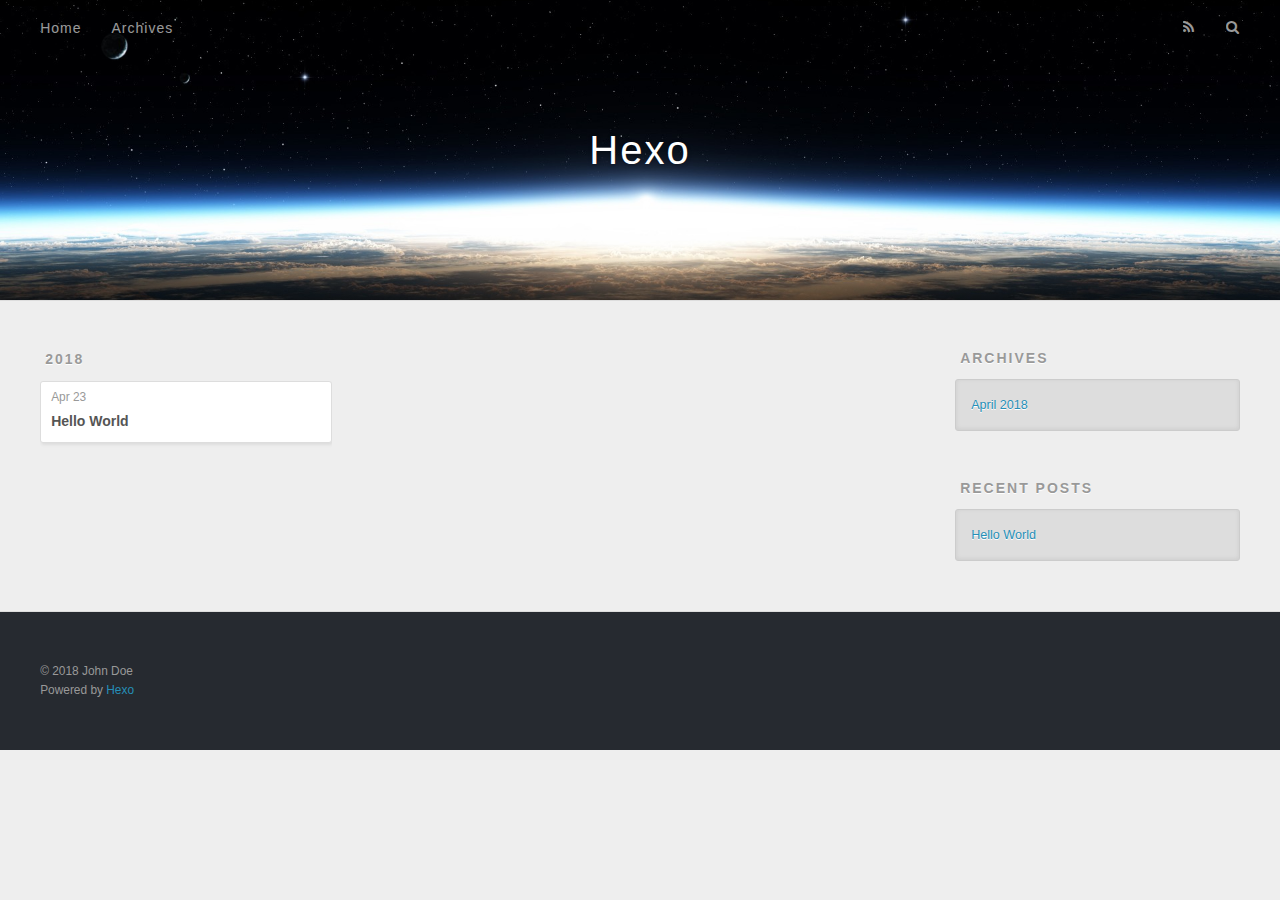
==== archives/index.html @ d8bccca1 "Site updated: 2018-04-23 20:53:50" ====
<!DOCTYPE html>
<html>
<head>
  <meta charset="utf-8">
  

  
  <title>Archives | Hexo</title>
  <meta name="viewport" content="width=device-width, initial-scale=1, maximum-scale=1">
  <meta property="og:type" content="website">
<meta property="og:title" content="Hexo">
<meta property="og:url" content="http://yoursite.com/archives/index.html">
<meta property="og:site_name" content="Hexo">
<meta property="og:locale" content="default">
<meta name="twitter:card" content="summary">
<meta name="twitter:title" content="Hexo">
  
    <link rel="alternate" href="/atom.xml" title="Hexo" type="application/atom+xml">
  
  
    <link rel="icon" href="/favicon.png">
  
  
    <link href="//fonts.googleapis.com/css?family=Source+Code+Pro" rel="stylesheet" type="text/css">
  
  <link rel="stylesheet" href="/css/style.css">
</head>

<body>
  <div id="container">
    <div id="wrap">
      <header id="header">
  <div id="banner"></div>
  <div id="header-outer" class="outer">
    <div id="header-title" class="inner">
      <h1 id="logo-wrap">
        <a href="/" id="logo">Hexo</a>
      </h1>
      
    </div>
    <div id="header-inner" class="inner">
      <nav id="main-nav">
        <a id="main-nav-toggle" class="nav-icon"></a>
        
          <a class="main-nav-link" href="/">Home</a>
        
          <a class="main-nav-link" href="/archives">Archives</a>
        
      </nav>
      <nav id="sub-nav">
        
          <a id="nav-rss-link" class="nav-icon" href="/atom.xml" title="RSS Feed"></a>
        
        <a id="nav-search-btn" class="nav-icon" title="Search"></a>
      </nav>
      <div id="search-form-wrap">
        <form action="//google.com/search" method="get" accept-charset="UTF-8" class="search-form"><input type="search" name="q" class="search-form-input" placeholder="Search"><button type="submit" class="search-form-submit">&#xF002;</button><input type="hidden" name="sitesearch" value="http://yoursite.com"></form>
      </div>
    </div>
  </div>
</header>
      <div class="outer">
        <section id="main">
  
  
    
    
      
      
      <section class="archives-wrap">
        <div class="archive-year-wrap">
          <a href="/archives/2018" class="archive-year">2018</a>
        </div>
        <div class="archives">
    
    <article class="archive-article archive-type-post">
  <div class="archive-article-inner">
    <header class="archive-article-header">
      <a href="/2018/04/23/hello-world/" class="archive-article-date">
  <time datetime="2018-04-23T12:38:10.000Z" itemprop="datePublished">Apr 23</time>
</a>
      
  
    <h1 itemprop="name">
      <a class="archive-article-title" href="/2018/04/23/hello-world/">Hello World</a>
    </h1>
  

    </header>
  </div>
</article>
  
  
    </div></section>
  


</section>
        
          <aside id="sidebar">
  
    

  
    

  
    
  
    
  <div class="widget-wrap">
    <h3 class="widget-title">Archives</h3>
    <div class="widget">
      <ul class="archive-list"><li class="archive-list-item"><a class="archive-list-link" href="/archives/2018/04/">April 2018</a></li></ul>
    </div>
  </div>


  
    
  <div class="widget-wrap">
    <h3 class="widget-title">Recent Posts</h3>
    <div class="widget">
      <ul>
        
          <li>
            <a href="/2018/04/23/hello-world/">Hello World</a>
          </li>
        
      </ul>
    </div>
  </div>

  
</aside>
        
      </div>
      <footer id="footer">
  
  <div class="outer">
    <div id="footer-info" class="inner">
      &copy; 2018 John Doe<br>
      Powered by <a href="http://hexo.io/" target="_blank">Hexo</a>
    </div>
  </div>
</footer>
    </div>
    <nav id="mobile-nav">
  
    <a href="/" class="mobile-nav-link">Home</a>
  
    <a href="/archives" class="mobile-nav-link">Archives</a>
  
</nav>
    

<script src="//ajax.googleapis.com/ajax/libs/jquery/2.0.3/jquery.min.js"></script>


  <link rel="stylesheet" href="/fancybox/jquery.fancybox.css">
  <script src="/fancybox/jquery.fancybox.pack.js"></script>


<script src="/js/script.js"></script>



  </div>
</body>
</html>
---- css/style.css ----
body {
  width: 100%;
}
body:before,
body:after {
  content: "";
  display: table;
}
body:after {
  clear: both;
}
html,
body,
div,
span,
applet,
object,
iframe,
h1,
h2,
h3,
h4,
h5,
h6,
p,
blockquote,
pre,
a,
abbr,
acronym,
address,
big,
cite,
code,
del,
dfn,
em,
img,
ins,
kbd,
q,
s,
samp,
small,
strike,
strong,
sub,
sup,
tt,
var,
dl,
dt,
dd,
ol,
ul,
li,
fieldset,
form,
label,
legend,
table,
caption,
tbody,
tfoot,
thead,
tr,
th,
td {
  margin: 0;
  padding: 0;
  border: 0;
  outline: 0;
  font-weight: inherit;
  font-style: inherit;
  font-family: inherit;
  font-size: 100%;
  vertical-align: baseline;
}
body {
  line-height: 1;
  color: #000;
  background: #fff;
}
ol,
ul {
  list-style: none;
}
table {
  border-collapse: separate;
  border-spacing: 0;
  vertical-align: middle;
}
caption,
th,
td {
  text-align: left;
  font-weight: normal;
  vertical-align: middle;
}
a img {
  border: none;
}
input,
button {
  margin: 0;
  padding: 0;
}
input::-moz-focus-inner,
button::-moz-focus-inner {
  border: 0;
  padding: 0;
}
@font-face {
  font-family: FontAwesome;
  font-style: normal;
  font-weight: normal;
  src: url("fonts/fontawesome-webfont.eot?v=#4.0.3");
  src: url("fonts/fontawesome-webfont.eot?#iefix&v=#4.0.3") format("embedded-opentype"), url("fonts/fontawesome-webfont.woff?v=#4.0.3") format("woff"), url("fonts/fontawesome-webfont.ttf?v=#4.0.3") format("truetype"), url("fonts/fontawesome-webfont.svg#fontawesomeregular?v=#4.0.3") format("svg");
}
html,
body,
#container {
  height: 100%;
}
body {
  background: #eee;
  font: 14px -apple-system, BlinkMacSystemFont, "Segoe UI", "Roboto", "Oxygen", "Ubuntu", "Cantarell", "Fira Sans", "Droid Sans", "Helvetica Neue", sans-serif;
  -webkit-text-size-adjust: 100%;
}
.outer {
  max-width: 1220px;
  margin: 0 auto;
  padding: 0 20px;
}
.outer:before,
.outer:after {
  content: "";
  display: table;
}
.outer:after {
  clear: both;
}
.inner {
  display: inline;
  float: left;
  width: 98.33333333333333%;
  margin: 0 0.833333333333333%;
}
.left,
.alignleft {
  float: left;
}
.right,
.alignright {
  float: right;
}
.clear {
  clear: both;
}
#container {
  position: relative;
}
.mobile-nav-on {
  overflow: hidden;
}
#wrap {
  height: 100%;
  width: 100%;
  position: absolute;
  top: 0;
  left: 0;
  -webkit-transition: 0.2s ease-out;
  -moz-transition: 0.2s ease-out;
  -ms-transition: 0.2s ease-out;
  transition: 0.2s ease-out;
  z-index: 1;
  background: #eee;
}
.mobile-nav-on #wrap {
  left: 280px;
}
@media screen and (min-width: 768px) {
  #main {
    display: inline;
    float: left;
    width: 73.33333333333333%;
    margin: 0 0.833333333333333%;
  }
}
.article-date,
.article-category-link,
.archive-year,
.widget-title {
  text-decoration: none;
  text-transform: uppercase;
  letter-spacing: 2px;
  color: #999;
  margin-bottom: 1em;
  margin-left: 5px;
  line-height: 1em;
  text-shadow: 0 1px #fff;
  font-weight: bold;
}
.article-inner,
.archive-article-inner {
  background: #fff;
  -webkit-box-shadow: 1px 2px 3px #ddd;
  box-shadow: 1px 2px 3px #ddd;
  border: 1px solid #ddd;
  border-radius: 3px;
}
.article-entry h1,
.widget h1 {
  font-size: 2em;
}
.article-entry h2,
.widget h2 {
  font-size: 1.5em;
}
.article-entry h3,
.widget h3 {
  font-size: 1.3em;
}
.article-entry h4,
.widget h4 {
  font-size: 1.2em;
}
.article-entry h5,
.widget h5 {
  font-size: 1em;
}
.article-entry h6,
.widget h6 {
  font-size: 1em;
  color: #999;
}
.article-entry hr,
.widget hr {
  border: 1px dashed #ddd;
}
.article-entry strong,
.widget strong {
  font-weight: bold;
}
.article-entry em,
.widget em,
.article-entry cite,
.widget cite {
  font-style: italic;
}
.article-entry sup,
.widget sup,
.article-entry sub,
.widget sub {
  font-size: 0.75em;
  line-height: 0;
  position: relative;
  vertical-align: baseline;
}
.article-entry sup,
.widget sup {
  top: -0.5em;
}
.article-entry sub,
.widget sub {
  bottom: -0.2em;
}
.article-entry small,
.widget small {
  font-size: 0.85em;
}
.article-entry acronym,
.widget acronym,
.article-entry abbr,
.widget abbr {
  border-bottom: 1px dotted;
}
.article-entry ul,
.widget ul,
.article-entry ol,
.widget ol,
.article-entry dl,
.widget dl {
  margin: 0 20px;
  line-height: 1.6em;
}
.article-entry ul ul,
.widget ul ul,
.article-entry ol ul,
.widget ol ul,
.article-entry ul ol,
.widget ul ol,
.article-entry ol ol,
.widget ol ol {
  margin-top: 0;
  margin-bottom: 0;
}
.article-entry ul,
.widget ul {
  list-style: disc;
}
.article-entry ol,
.widget ol {
  list-style: decimal;
}
.article-entry dt,
.widget dt {
  font-weight: bold;
}
#header {
  height: 300px;
  position: relative;
  border-bottom: 1px solid #ddd;
}
#header:before,
#header:after {
  content: "";
  position: absolute;
  left: 0;
  right: 0;
  height: 40px;
}
#header:before {
  top: 0;
  background: -webkit-linear-gradient(rgba(0,0,0,0.2), transparent);
  background: -moz-linear-gradient(rgba(0,0,0,0.2), transparent);
  background: -ms-linear-gradient(rgba(0,0,0,0.2), transparent);
  background: linear-gradient(rgba(0,0,0,0.2), transparent);
}
#header:after {
  bottom: 0;
  background: -webkit-linear-gradient(transparent, rgba(0,0,0,0.2));
  background: -moz-linear-gradient(transparent, rgba(0,0,0,0.2));
  background: -ms-linear-gradient(transparent, rgba(0,0,0,0.2));
  background: linear-gradient(transparent, rgba(0,0,0,0.2));
}
#header-outer {
  height: 100%;
  position: relative;
}
#header-inner {
  position: relative;
  overflow: hidden;
}
#banner {
  position: absolute;
  top: 0;
  left: 0;
  width: 100%;
  height: 100%;
  background: url("images/banner.jpg") center #000;
  -webkit-background-size: cover;
  -moz-background-size: cover;
  background-size: cover;
  z-index: -1;
}
#header-title {
  text-align: center;
  height: 40px;
  position: absolute;
  top: 50%;
  left: 0;
  margin-top: -20px;
}
#logo,
#subtitle {
  text-decoration: none;
  color: #fff;
  font-weight: 300;
  text-shadow: 0 1px 4px rgba(0,0,0,0.3);
}
#logo {
  font-size: 40px;
  line-height: 40px;
  letter-spacing: 2px;
}
#subtitle {
  font-size: 16px;
  line-height: 16px;
  letter-spacing: 1px;
}
#subtitle-wrap {
  margin-top: 16px;
}
#main-nav {
  float: left;
  margin-left: -15px;
}
.nav-icon,
.main-nav-link {
  float: left;
  color: #fff;
  opacity: 0.6;
  text-decoration: none;
  text-shadow: 0 1px rgba(0,0,0,0.2);
  -webkit-transition: opacity 0.2s;
  -moz-transition: opacity 0.2s;
  -ms-transition: opacity 0.2s;
  transition: opacity 0.2s;
  display: block;
  padding: 20px 15px;
}
.nav-icon:hover,
.main-nav-link:hover {
  opacity: 1;
}
.nav-icon {
  font-family: FontAwesome;
  text-align: center;
  font-size: 14px;
  width: 14px;
  height: 14px;
  padding: 20px 15px;
  position: relative;
  cursor: pointer;
}
.main-nav-link {
  font-weight: 300;
  letter-spacing: 1px;
}
@media screen and (max-width: 479px) {
  .main-nav-link {
    display: none;
  }
}
#main-nav-toggle {
  display: none;
}
#main-nav-toggle:before {
  content: "\f0c9";
}
@media screen and (max-width: 479px) {
  #main-nav-toggle {
    display: block;
  }
}
#sub-nav {
  float: right;
  margin-right: -15px;
}
#nav-rss-link:before {
  content: "\f09e";
}
#nav-search-btn:before {
  content: "\f002";
}
#search-form-wrap {
  position: absolute;
  top: 15px;
  width: 150px;
  height: 30px;
  right: -150px;
  opacity: 0;
  -webkit-transition: 0.2s ease-out;
  -moz-transition: 0.2s ease-out;
  -ms-transition: 0.2s ease-out;
  transition: 0.2s ease-out;
}
#search-form-wrap.on {
  opacity: 1;
  right: 0;
}
@media screen and (max-width: 479px) {
  #search-form-wrap {
    width: 100%;
    right: -100%;
  }
}
.search-form {
  position: absolute;
  top: 0;
  left: 0;
  right: 0;
  background: #fff;
  padding: 5px 15px;
  border-radius: 15px;
  -webkit-box-shadow: 0 0 10px rgba(0,0,0,0.3);
  box-shadow: 0 0 10px rgba(0,0,0,0.3);
}
.search-form-input {
  border: none;
  background: none;
  color: #555;
  width: 100%;
  font: 13px -apple-system, BlinkMacSystemFont, "Segoe UI", "Roboto", "Oxygen", "Ubuntu", "Cantarell", "Fira Sans", "Droid Sans", "Helvetica Neue", sans-serif;
  outline: none;
}
.search-form-input::-webkit-search-results-decoration,
.search-form-input::-webkit-search-cancel-button {
  -webkit-appearance: none;
}
.search-form-submit {
  position: absolute;
  top: 50%;
  right: 10px;
  margin-top: -7px;
  font: 13px FontAwesome;
  border: none;
  background: none;
  color: #bbb;
  cursor: pointer;
}
.search-form-submit:hover,
.search-form-submit:focus {
  color: #777;
}
.article {
  margin: 50px 0;
}
.article-inner {
  overflow: hidden;
}
.article-meta:before,
.article-meta:after {
  content: "";
  display: table;
}
.article-meta:after {
  clear: both;
}
.article-date {
  float: left;
}
.article-category {
  float: left;
  line-height: 1em;
  color: #ccc;
  text-shadow: 0 1px #fff;
  margin-left: 8px;
}
.article-category:before {
  content: "\2022";
}
.article-category-link {
  margin: 0 12px 1em;
}
.article-header {
  padding: 20px 20px 0;
}
.article-title {
  text-decoration: none;
  font-size: 2em;
  font-weight: bold;
  color: #555;
  line-height: 1.1em;
  -webkit-transition: color 0.2s;
  -moz-transition: color 0.2s;
  -ms-transition: color 0.2s;
  transition: color 0.2s;
}
a.article-title:hover {
  color: #258fb8;
}
.article-entry {
  color: #555;
  padding: 0 20px;
}
.article-entry:before,
.article-entry:after {
  content: "";
  display: table;
}
.article-entry:after {
  clear: both;
}
.article-entry p,
.article-entry table {
  line-height: 1.6em;
  margin: 1.6em 0;
}
.article-entry h1,
.article-entry h2,
.article-entry h3,
.article-entry h4,
.article-entry h5,
.article-entry h6 {
  font-weight: bold;
}
.article-entry h1,
.article-entry h2,
.article-entry h3,
.article-entry h4,
.article-entry h5,
.article-entry h6 {
  line-height: 1.1em;
  margin: 1.1em 0;
}
.article-entry a {
  color: #258fb8;
  text-decoration: none;
}
.article-entry a:hover {
  text-decoration: underline;
}
.article-entry ul,
.article-entry ol,
.article-entry dl {
  margin-top: 1.6em;
  margin-bottom: 1.6em;
}
.article-entry img,
.article-entry video {
  max-width: 100%;
  height: auto;
  display: block;
  margin: auto;
}
.article-entry iframe {
  border: none;
}
.article-entry table {
  width: 100%;
  border-collapse: collapse;
  border-spacing: 0;
}
.article-entry th {
  font-weight: bold;
  border-bottom: 3px solid #ddd;
  padding-bottom: 0.5em;
}
.article-entry td {
  border-bottom: 1px solid #ddd;
  padding: 10px 0;
}
.article-entry blockquote {
  font-family: Georgia, "Times New Roman", serif;
  font-size: 1.4em;
  margin: 1.6em 20px;
  text-align: center;
}
.article-entry blockquote footer {
  font-size: 14px;
  margin: 1.6em 0;
  font-family: -apple-system, BlinkMacSystemFont, "Segoe UI", "Roboto", "Oxygen", "Ubuntu", "Cantarell", "Fira Sans", "Droid Sans", "Helvetica Neue", sans-serif;
}
.article-entry blockquote footer cite:before {
  content: "—";
  padding: 0 0.5em;
}
.article-entry .pullquote {
  text-align: left;
  width: 45%;
  margin: 0;
}
.article-entry .pullquote.left {
  margin-left: 0.5em;
  margin-right: 1em;
}
.article-entry .pullquote.right {
  margin-right: 0.5em;
  margin-left: 1em;
}
.article-entry .caption {
  color: #999;
  display: block;
  font-size: 0.9em;
  margin-top: 0.5em;
  position: relative;
  text-align: center;
}
.article-entry .video-container {
  position: relative;
  padding-top: 56.25%;
  height: 0;
  overflow: hidden;
}
.article-entry .video-container iframe,
.article-entry .video-container object,
.article-entry .video-container embed {
  position: absolute;
  top: 0;
  left: 0;
  width: 100%;
  height: 100%;
  margin-top: 0;
}
.article-more-link a {
  display: inline-block;
  line-height: 1em;
  padding: 6px 15px;
  border-radius: 15px;
  background: #eee;
  color: #999;
  text-shadow: 0 1px #fff;
  text-decoration: none;
}
.article-more-link a:hover {
  background: #258fb8;
  color: #fff;
  text-decoration: none;
  text-shadow: 0 1px #1e7293;
}
.article-footer {
  font-size: 0.85em;
  line-height: 1.6em;
  border-top: 1px solid #ddd;
  padding-top: 1.6em;
  margin: 0 20px 20px;
}
.article-footer:before,
.article-footer:after {
  content: "";
  display: table;
}
.article-footer:after {
  clear: both;
}
.article-footer a {
  color: #999;
  text-decoration: none;
}
.article-footer a:hover {
  color: #555;
}
.article-tag-list-item {
  float: left;
  margin-right: 10px;
}
.article-tag-list-link:before {
  content: "#";
}
.article-comment-link {
  float: right;
}
.article-comment-link:before {
  content: "\f075";
  font-family: FontAwesome;
  padding-right: 8px;
}
.article-share-link {
  cursor: pointer;
  float: right;
  margin-left: 20px;
}
.article-share-link:before {
  content: "\f064";
  font-family: FontAwesome;
  padding-right: 6px;
}
#article-nav {
  position: relative;
}
#article-nav:before,
#article-nav:after {
  content: "";
  display: table;
}
#article-nav:after {
  clear: both;
}
@media screen and (min-width: 768px) {
  #article-nav {
    margin: 50px 0;
  }
  #article-nav:before {
    width: 8px;
    height: 8px;
    position: absolute;
    top: 50%;
    left: 50%;
    margin-top: -4px;
    margin-left: -4px;
    content: "";
    border-radius: 50%;
    background: #ddd;
    -webkit-box-shadow: 0 1px 2px #fff;
    box-shadow: 0 1px 2px #fff;
  }
}
.article-nav-link-wrap {
  text-decoration: none;
  text-shadow: 0 1px #fff;
  color: #999;
  -webkit-box-sizing: border-box;
  -moz-box-sizing: border-box;
  box-sizing: border-box;
  margin-top: 50px;
  text-align: center;
  display: block;
}
.article-nav-link-wrap:hover {
  color: #555;
}
@media screen and (min-width: 768px) {
  .article-nav-link-wrap {
    width: 50%;
    margin-top: 0;
  }
}
@media screen and (min-width: 768px) {
  #article-nav-newer {
    float: left;
    text-align: right;
    padding-right: 20px;
  }
}
@media screen and (min-width: 768px) {
  #article-nav-older {
    float: right;
    text-align: left;
    padding-left: 20px;
  }
}
.article-nav-caption {
  text-transform: uppercase;
  letter-spacing: 2px;
  color: #ddd;
  line-height: 1em;
  font-weight: bold;
}
#article-nav-newer .article-nav-caption {
  margin-right: -2px;
}
.article-nav-title {
  font-size: 0.85em;
  line-height: 1.6em;
  margin-top: 0.5em;
}
.article-share-box {
  position: absolute;
  display: none;
  background: #fff;
  -webkit-box-shadow: 1px 2px 10px rgba(0,0,0,0.2);
  box-shadow: 1px 2px 10px rgba(0,0,0,0.2);
  border-radius: 3px;
  margin-left: -145px;
  overflow: hidden;
  z-index: 1;
}
.article-share-box.on {
  display: block;
}
.article-share-input {
  width: 100%;
  background: none;
  -webkit-box-sizing: border-box;
  -moz-box-sizing: border-box;
  box-sizing: border-box;
  font: 14px -apple-system, BlinkMacSystemFont, "Segoe UI", "Roboto", "Oxygen", "Ubuntu", "Cantarell", "Fira Sans", "Droid Sans", "Helvetica Neue", sans-serif;
  padding: 0 15px;
  color: #555;
  outline: none;
  border: 1px solid #ddd;
  border-radius: 3px 3px 0 0;
  height: 36px;
  line-height: 36px;
}
.article-share-links {
  background: #eee;
}
.article-share-links:before,
.article-share-links:after {
  content: "";
  display: table;
}
.article-share-links:after {
  clear: both;
}
.article-share-twitter,
.article-share-facebook,
.article-share-pinterest,
.article-share-google {
  width: 50px;
  height: 36px;
  display: block;
  float: left;
  position: relative;
  color: #999;
  text-shadow: 0 1px #fff;
}
.article-share-twitter:before,
.article-share-facebook:before,
.article-share-pinterest:before,
.article-share-google:before {
  font-size: 20px;
  font-family: FontAwesome;
  width: 20px;
  height: 20px;
  position: absolute;
  top: 50%;
  left: 50%;
  margin-top: -10px;
  margin-left: -10px;
  text-align: center;
}
.article-share-twitter:hover,
.article-share-facebook:hover,
.article-share-pinterest:hover,
.article-share-google:hover {
  color: #fff;
}
.article-share-twitter:before {
  content: "\f099";
}
.article-share-twitter:hover {
  background: #00aced;
  text-shadow: 0 1px #008abe;
}
.article-share-facebook:before {
  content: "\f09a";
}
.article-share-facebook:hover {
  background: #3b5998;
  text-shadow: 0 1px #2f477a;
}
.article-share-pinterest:before {
  content: "\f0d2";
}
.article-share-pinterest:hover {
  background: #cb2027;
  text-shadow: 0 1px #a21a1f;
}
.article-share-google:before {
  content: "\f0d5";
}
.article-share-google:hover {
  background: #dd4b39;
  text-shadow: 0 1px #be3221;
}
.article-gallery {
  background: #000;
  position: relative;
}
.article-gallery-photos {
  position: relative;
  overflow: hidden;
}
.article-gallery-img {
  display: none;
  max-width: 100%;
}
.article-gallery-img:first-child {
  display: block;
}
.article-gallery-img.loaded {
  position: absolute;
  display: block;
}
.article-gallery-img img {
  display: block;
  max-width: 100%;
  margin: 0 auto;
}
#comments {
  background: #fff;
  -webkit-box-shadow: 1px 2px 3px #ddd;
  box-shadow: 1px 2px 3px #ddd;
  padding: 20px;
  border: 1px solid #ddd;
  border-radius: 3px;
  margin: 50px 0;
}
#comments a {
  color: #258fb8;
}
.archives-wrap {
  margin: 50px 0;
}
.archives:before,
.archives:after {
  content: "";
  display: table;
}
.archives:after {
  clear: both;
}
.archive-year-wrap {
  margin-bottom: 1em;
}
.archives {
  -webkit-column-gap: 10px;
  -moz-column-gap: 10px;
  column-gap: 10px;
}
@media screen and (min-width: 480px) and (max-width: 767px) {
  .archives {
    -webkit-column-count: 2;
    -moz-column-count: 2;
    column-count: 2;
  }
}
@media screen and (min-width: 768px) {
  .archives {
    -webkit-column-count: 3;
    -moz-column-count: 3;
    column-count: 3;
  }
}
.archive-article {
  -webkit-column-break-inside: avoid;
  page-break-inside: avoid;
  overflow: hidden;
  break-inside: avoid-column;
}
.archive-article-inner {
  padding: 10px;
  margin-bottom: 15px;
}
.archive-article-title {
  text-decoration: none;
  font-weight: bold;
  color: #555;
  -webkit-transition: color 0.2s;
  -moz-transition: color 0.2s;
  -ms-transition: color 0.2s;
  transition: color 0.2s;
  line-height: 1.6em;
}
.archive-article-title:hover {
  color: #258fb8;
}
.archive-article-footer {
  margin-top: 1em;
}
.archive-article-date {
  color: #999;
  text-decoration: none;
  font-size: 0.85em;
  line-height: 1em;
  margin-bottom: 0.5em;
  display: block;
}
#page-nav {
  margin: 50px auto;
  background: #fff;
  -webkit-box-shadow: 1px 2px 3px #ddd;
  box-shadow: 1px 2px 3px #ddd;
  border: 1px solid #ddd;
  border-radius: 3px;
  text-align: center;
  color: #999;
  overflow: hidden;
}
#page-nav:before,
#page-nav:after {
  content: "";
  display: table;
}
#page-nav:after {
  clear: both;
}
#page-nav a,
#page-nav span {
  padding: 10px 20px;
  line-height: 1;
  height: 2ex;
}
#page-nav a {
  color: #999;
  text-decoration: none;
}
#page-nav a:hover {
  background: #999;
  color: #fff;
}
#page-nav .prev {
  float: left;
}
#page-nav .next {
  float: right;
}
#page-nav .page-number {
  display: inline-block;
}
@media screen and (max-width: 479px) {
  #page-nav .page-number {
    display: none;
  }
}
#page-nav .current {
  color: #555;
  font-weight: bold;
}
#page-nav .space {
  color: #ddd;
}
#footer {
  background: #262a30;
  padding: 50px 0;
  border-top: 1px solid #ddd;
  color: #999;
}
#footer a {
  color: #258fb8;
  text-decoration: none;
}
#footer a:hover {
  text-decoration: underline;
}
#footer-info {
  line-height: 1.6em;
  font-size: 0.85em;
}
.article-entry pre,
.article-entry .highlight {
  background: #2d2d2d;
  margin: 0 -20px;
  padding: 15px 20px;
  border-style: solid;
  border-color: #ddd;
  border-width: 1px 0;
  overflow: auto;
  color: #ccc;
  line-height: 22.400000000000002px;
}
.article-entry .highlight .gutter pre,
.article-entry .gist .gist-file .gist-data .line-numbers {
  color: #666;
  font-size: 0.85em;
}
.article-entry pre,
.article-entry code {
  font-family: "Source Code Pro", Consolas, Monaco, Menlo, Consolas, monospace;
}
.article-entry code {
  background: #eee;
  text-shadow: 0 1px #fff;
  padding: 0 0.3em;
}
.article-entry pre code {
  background: none;
  text-shadow: none;
  padding: 0;
}
.article-entry .highlight pre {
  border: none;
  margin: 0;
  padding: 0;
}
.article-entry .highlight table {
  margin: 0;
  width: auto;
}
.article-entry .highlight td {
  border: none;
  padding: 0;
}
.article-entry .highlight figcaption {
  font-size: 0.85em;
  color: #999;
  line-height: 1em;
  margin-bottom: 1em;
}
.article-entry .highlight figcaption:before,
.article-entry .highlight figcaption:after {
  content: "";
  display: table;
}
.article-entry .highlight figcaption:after {
  clear: both;
}
.article-entry .highlight figcaption a {
  float: right;
}
.article-entry .highlight .gutter pre {
  text-align: right;
  padding-right: 20px;
}
.article-entry .highlight .line {
  height: 22.400000000000002px;
}
.article-entry .highlight .line.marked {
  background: #515151;
}
.article-entry .gist {
  margin: 0 -20px;
  border-style: solid;
  border-color: #ddd;
  border-width: 1px 0;
  background: #2d2d2d;
  padding: 15px 20px 15px 0;
}
.article-entry .gist .gist-file {
  border: none;
  font-family: "Source Code Pro", Consolas, Monaco, Menlo, Consolas, monospace;
  margin: 0;
}
.article-entry .gist .gist-file .gist-data {
  background: none;
  border: none;
}
.article-entry .gist .gist-file .gist-data .line-numbers {
  background: none;
  border: none;
  padding: 0 20px 0 0;
}
.article-entry .gist .gist-file .gist-data .line-data {
  padding: 0 !important;
}
.article-entry .gist .gist-file .highlight {
  margin: 0;
  padding: 0;
  border: none;
}
.article-entry .gist .gist-file .gist-meta {
  background: #2d2d2d;
  color: #999;
  font: 0.85em -apple-system, BlinkMacSystemFont, "Segoe UI", "Roboto", "Oxygen", "Ubuntu", "Cantarell", "Fira Sans", "Droid Sans", "Helvetica Neue", sans-serif;
  text-shadow: 0 0;
  padding: 0;
  margin-top: 1em;
  margin-left: 20px;
}
.article-entry .gist .gist-file .gist-meta a {
  color: #258fb8;
  font-weight: normal;
}
.article-entry .gist .gist-file .gist-meta a:hover {
  text-decoration: underline;
}
pre .comment,
pre .title {
  color: #999;
}
pre .variable,
pre .attribute,
pre .tag,
pre .regexp,
pre .ruby .constant,
pre .xml .tag .title,
pre .xml .pi,
pre .xml .doctype,
pre .html .doctype,
pre .css .id,
pre .css .class,
pre .css .pseudo {
  color: #f2777a;
}
pre .number,
pre .preprocessor,
pre .built_in,
pre .literal,
pre .params,
pre .constant {
  color: #f99157;
}
pre .class,
pre .ruby .class .title,
pre .css .rules .attribute {
  color: #9c9;
}
pre .string,
pre .value,
pre .inheritance,
pre .header,
pre .ruby .symbol,
pre .xml .cdata {
  color: #9c9;
}
pre .css .hexcolor {
  color: #6cc;
}
pre .function,
pre .python .decorator,
pre .python .title,
pre .ruby .function .title,
pre .ruby .title .keyword,
pre .perl .sub,
pre .javascript .title,
pre .coffeescript .title {
  color: #69c;
}
pre .keyword,
pre .javascript .function {
  color: #c9c;
}
@media screen and (max-width: 479px) {
  #mobile-nav {
    position: absolute;
    top: 0;
    left: 0;
    width: 280px;
    height: 100%;
    background: #191919;
    border-right: 1px solid #fff;
  }
}
@media screen and (max-width: 479px) {
  .mobile-nav-link {
    display: block;
    color: #999;
    text-decoration: none;
    padding: 15px 20px;
    font-weight: bold;
  }
  .mobile-nav-link:hover {
    color: #fff;
  }
}
@media screen and (min-width: 768px) {
  #sidebar {
    display: inline;
    float: left;
    width: 23.333333333333332%;
    margin: 0 0.833333333333333%;
  }
}
.widget-wrap {
  margin: 50px 0;
}
.widget {
  color: #777;
  text-shadow: 0 1px #fff;
  background: #ddd;
  -webkit-box-shadow: 0 -1px 4px #ccc inset;
  box-shadow: 0 -1px 4px #ccc inset;
  border: 1px solid #ccc;
  padding: 15px;
  border-radius: 3px;
}
.widget a {
  color: #258fb8;
  text-decoration: none;
}
.widget a:hover {
  text-decoration: underline;
}
.widget ul ul,
.widget ol ul,
.widget dl ul,
.widget ul ol,
.widget ol ol,
.widget dl ol,
.widget ul dl,
.widget ol dl,
.widget dl dl {
  margin-left: 15px;
  list-style: disc;
}
.widget {
  line-height: 1.6em;
  word-wrap: break-word;
  font-size: 0.9em;
}
.widget ul,
.widget ol {
  list-style: none;
  margin: 0;
}
.widget ul ul,
.widget ol ul,
.widget ul ol,
.widget ol ol {
  margin: 0 20px;
}
.widget ul ul,
.widget ol ul {
  list-style: disc;
}
.widget ul ol,
.widget ol ol {
  list-style: decimal;
}
.category-list-count,
.tag-list-count,
.archive-list-count {
  padding-left: 5px;
  color: #999;
  font-size: 0.85em;
}
.category-list-count:before,
.tag-list-count:before,
.archive-list-count:before {
  content: "(";
}
.category-list-count:after,
.tag-list-count:after,
.archive-list-count:after {
  content: ")";
}
.tagcloud a {
  margin-right: 5px;
  display: inline-block;
}
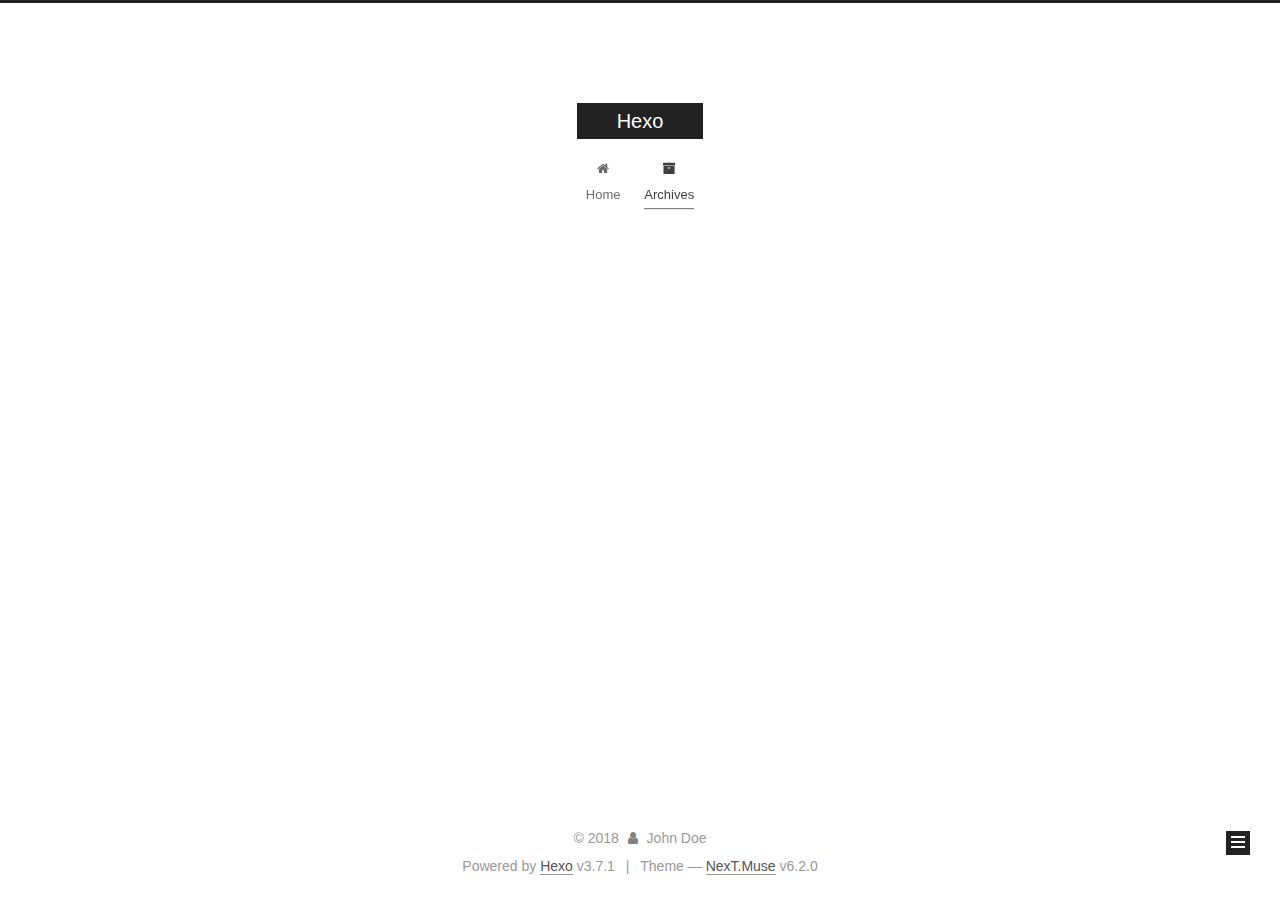
==== commit e287ebe5: "Site updated: 2018-04-23 21:17:36" ====
--- a/archives/index.html
+++ b/archives/index.html
@@ -1,12 +1,107 @@
 <!DOCTYPE html>
-<html>
+
+
+
+
+
+
+  
+
+
+<html class="theme-next muse use-motion" lang="">
 <head>
-  <meta charset="utf-8">
-  
-
-  
-  <title>Archives | Hexo</title>
-  <meta name="viewport" content="width=device-width, initial-scale=1, maximum-scale=1">
+  <meta charset="UTF-8"/>
+<meta http-equiv="X-UA-Compatible" content="IE=edge" />
+<meta name="viewport" content="width=device-width, initial-scale=1, maximum-scale=2"/>
+<meta name="theme-color" content="#222">
+
+
+
+
+
+
+
+
+
+
+
+
+<meta http-equiv="Cache-Control" content="no-transform" />
+<meta http-equiv="Cache-Control" content="no-siteapp" />
+
+
+
+
+
+
+
+
+
+
+
+
+
+
+
+
+
+
+
+
+
+
+<link href="/lib/font-awesome/css/font-awesome.min.css?v=4.6.2" rel="stylesheet" type="text/css" />
+
+<link href="/css/main.css?v=6.2.0" rel="stylesheet" type="text/css" />
+
+
+  <link rel="apple-touch-icon" sizes="180x180" href="/images/apple-touch-icon-next.png?v=6.2.0">
+
+
+  <link rel="icon" type="image/png" sizes="32x32" href="/images/favicon-32x32-next.png?v=6.2.0">
+
+
+  <link rel="icon" type="image/png" sizes="16x16" href="/images/favicon-16x16-next.png?v=6.2.0">
+
+
+  <link rel="mask-icon" href="/images/logo.svg?v=6.2.0" color="#222">
+
+
+
+
+
+
+
+
+
+<script type="text/javascript" id="hexo.configurations">
+  var NexT = window.NexT || {};
+  var CONFIG = {
+    root: '/',
+    scheme: 'Muse',
+    version: '6.2.0',
+    sidebar: {"position":"left","display":"post","offset":12,"b2t":false,"scrollpercent":false,"onmobile":false},
+    fancybox: false,
+    fastclick: false,
+    lazyload: false,
+    tabs: true,
+    motion: {"enable":true,"async":false,"transition":{"post_block":"fadeIn","post_header":"slideDownIn","post_body":"slideDownIn","coll_header":"slideLeftIn","sidebar":"slideUpIn"}},
+    algolia: {
+      applicationID: '',
+      apiKey: '',
+      indexName: '',
+      hits: {"per_page":10},
+      labels: {"input_placeholder":"Search for Posts","hits_empty":"We didn't find any results for the search: ${query}","hits_stats":"${hits} results found in ${time} ms"}
+    }
+  };
+</script>
+
+
+  
+
+
+
+
   <meta property="og:type" content="website">
 <meta property="og:title" content="Hexo">
 <meta property="og:url" content="http://yoursite.com/archives/index.html">
@@ -14,157 +109,495 @@
 <meta property="og:locale" content="default">
 <meta name="twitter:card" content="summary">
 <meta name="twitter:title" content="Hexo">
-  
-    <link rel="alternate" href="/atom.xml" title="Hexo" type="application/atom+xml">
-  
-  
-    <link rel="icon" href="/favicon.png">
-  
-  
-    <link href="//fonts.googleapis.com/css?family=Source+Code+Pro" rel="stylesheet" type="text/css">
-  
-  <link rel="stylesheet" href="/css/style.css">
+
+
+
+
+
+
+  <link rel="canonical" href="http://yoursite.com/archives/"/>
+
+
+
+<script type="text/javascript" id="page.configurations">
+  CONFIG.page = {
+    sidebar: "",
+  };
+</script>
+
+  <title>Archive | Hexo</title>
+  
+
+
+
+
+
+
+
+
+
+  <noscript>
+  <style type="text/css">
+    .use-motion .motion-element,
+    .use-motion .brand,
+    .use-motion .menu-item,
+    .sidebar-inner,
+    .use-motion .post-block,
+    .use-motion .pagination,
+    .use-motion .comments,
+    .use-motion .post-header,
+    .use-motion .post-body,
+    .use-motion .collection-title { opacity: initial; }
+
+    .use-motion .logo,
+    .use-motion .site-title,
+    .use-motion .site-subtitle {
+      opacity: initial;
+      top: initial;
+    }
+
+    .use-motion {
+      .logo-line-before i { left: initial; }
+      .logo-line-after i { right: initial; }
+    }
+  </style>
+</noscript>
+
 </head>
 
-<body>
-  <div id="container">
-    <div id="wrap">
-      <header id="header">
-  <div id="banner"></div>
-  <div id="header-outer" class="outer">
-    <div id="header-title" class="inner">
-      <h1 id="logo-wrap">
-        <a href="/" id="logo">Hexo</a>
-      </h1>
-      
+<body itemscope itemtype="http://schema.org/WebPage" lang="default">
+
+  
+  
+    
+  
+
+  <div class="container sidebar-position-left page-archive">
+    <div class="headband"></div>
+
+    <header id="header" class="header" itemscope itemtype="http://schema.org/WPHeader">
+      <div class="header-inner"><div class="site-brand-wrapper">
+  <div class="site-meta ">
+    
+
+    <div class="custom-logo-site-title">
+      <a href="/" class="brand" rel="start">
+        <span class="logo-line-before"><i></i></span>
+        <span class="site-title">Hexo</span>
+        <span class="logo-line-after"><i></i></span>
+      </a>
     </div>
-    <div id="header-inner" class="inner">
-      <nav id="main-nav">
-        <a id="main-nav-toggle" class="nav-icon"></a>
-        
-          <a class="main-nav-link" href="/">Home</a>
-        
-          <a class="main-nav-link" href="/archives">Archives</a>
-        
-      </nav>
-      <nav id="sub-nav">
-        
-          <a id="nav-rss-link" class="nav-icon" href="/atom.xml" title="RSS Feed"></a>
-        
-        <a id="nav-search-btn" class="nav-icon" title="Search"></a>
-      </nav>
-      <div id="search-form-wrap">
-        <form action="//google.com/search" method="get" accept-charset="UTF-8" class="search-form"><input type="search" name="q" class="search-form-input" placeholder="Search"><button type="submit" class="search-form-submit">&#xF002;</button><input type="hidden" name="sitesearch" value="http://yoursite.com"></form>
+      
+        <p class="site-subtitle"></p>
+      
+  </div>
+
+  <div class="site-nav-toggle">
+    <button aria-label="Toggle navigation bar">
+      <span class="btn-bar"></span>
+      <span class="btn-bar"></span>
+      <span class="btn-bar"></span>
+    </button>
+  </div>
+</div>
+
+
+
+
+<nav class="site-nav">
+  
+    <ul id="menu" class="menu">
+      
+        
+        
+        
+          
+          <li class="menu-item menu-item-home">
+    <a href="/" rel="section">
+      <i class="menu-item-icon fa fa-fw fa-home"></i> <br />Home</a>
+  </li>
+        
+        
+        
+          
+          <li class="menu-item menu-item-archives menu-item-active">
+    <a href="/archives/" rel="section">
+      <i class="menu-item-icon fa fa-fw fa-archive"></i> <br />Archives</a>
+  </li>
+
+      
+      
+    </ul>
+  
+
+  
+    
+
+    
+    
+      
+      
+    
+      
+      
+    
+    
+
+  
+
+
+  
+
+  
+</nav>
+
+
+
+  
+
+
+
+</div>
+    </header>
+
+    
+
+
+    <main id="main" class="main">
+      <div class="main-inner">
+        <div class="content-wrap">
+          
+          <div id="content" class="content">
+            
+
+  
+  
+  
+  <div class="post-block archive">
+    <div id="posts" class="posts-collapse">
+      <span class="archive-move-on"></span>
+
+      
+      <span class="archive-page-counter">
+        
+        
+        
+          
+        
+        Um..! 1 post. Keep on posting.
+      </span>
+      
+
+      
+
+        
+        
+        
+
+        
+          
+          <div class="collection-title">
+            <h1 class="archive-year" id="archive-year-2018">2018</h1>
+          </div>
+        
+        
+
+        
+
+  <article class="post post-type-normal" itemscope itemtype="http://schema.org/Article">
+    <header class="post-header">
+
+      <h2 class="post-title">
+        
+            <a class="post-title-link" href="/2018/04/23/hello-world/" itemprop="url">
+              
+                <span itemprop="name">Hello World</span>
+              
+            </a>
+        
+      </h2>
+
+      <div class="post-meta">
+        <time class="post-time" itemprop="dateCreated"
+              datetime="2018-04-23T20:38:10+08:00"
+              content="2018-04-23" >
+          04-23
+        </time>
       </div>
+
+    </header>
+  </article>
+
+
+
+      
+
     </div>
   </div>
-</header>
-      <div class="outer">
-        <section id="main">
-  
-  
-    
-    
-      
-      
-      <section class="archives-wrap">
-        <div class="archive-year-wrap">
-          <a href="/archives/2018" class="archive-year">2018</a>
+  
+  
+  
+
+  
+
+
+
+          </div>
+          
+
         </div>
-        <div class="archives">
-    
-    <article class="archive-article archive-type-post">
-  <div class="archive-article-inner">
-    <header class="archive-article-header">
-      <a href="/2018/04/23/hello-world/" class="archive-article-date">
-  <time datetime="2018-04-23T12:38:10.000Z" itemprop="datePublished">Apr 23</time>
-</a>
-      
-  
-    <h1 itemprop="name">
-      <a class="archive-article-title" href="/2018/04/23/hello-world/">Hello World</a>
-    </h1>
-  
-
-    </header>
-  </div>
-</article>
-  
-  
-    </div></section>
-  
-
-
-</section>
-        
-          <aside id="sidebar">
-  
-    
-
-  
-    
-
-  
-    
-  
-    
-  <div class="widget-wrap">
-    <h3 class="widget-title">Archives</h3>
-    <div class="widget">
-      <ul class="archive-list"><li class="archive-list-item"><a class="archive-list-link" href="/archives/2018/04/">April 2018</a></li></ul>
+        
+          
+  
+  <div class="sidebar-toggle">
+    <div class="sidebar-toggle-line-wrap">
+      <span class="sidebar-toggle-line sidebar-toggle-line-first"></span>
+      <span class="sidebar-toggle-line sidebar-toggle-line-middle"></span>
+      <span class="sidebar-toggle-line sidebar-toggle-line-last"></span>
     </div>
   </div>
 
-
-  
-    
-  <div class="widget-wrap">
-    <h3 class="widget-title">Recent Posts</h3>
-    <div class="widget">
-      <ul>
-        
-          <li>
-            <a href="/2018/04/23/hello-world/">Hello World</a>
-          </li>
-        
-      </ul>
+  <aside id="sidebar" class="sidebar">
+    
+    <div class="sidebar-inner">
+
+      
+
+      
+
+      <section class="site-overview-wrap sidebar-panel sidebar-panel-active">
+        <div class="site-overview">
+          <div class="site-author motion-element" itemprop="author" itemscope itemtype="http://schema.org/Person">
+            
+              <p class="site-author-name" itemprop="name">John Doe</p>
+              <p class="site-description motion-element" itemprop="description"></p>
+          </div>
+
+          
+            <nav class="site-state motion-element">
+              
+                <div class="site-state-item site-state-posts">
+                
+                  <a href="/archives/">
+                
+                    <span class="site-state-item-count">1</span>
+                    <span class="site-state-item-name">posts</span>
+                  </a>
+                </div>
+              
+
+              
+
+              
+            </nav>
+          
+
+          
+
+          
+
+          
+          
+
+          
+          
+
+          
+            
+          
+          
+
+        </div>
+      </section>
+
+      
+
+      
+
     </div>
+  </aside>
+
+
+        
+      </div>
+    </main>
+
+    <footer id="footer" class="footer">
+      <div class="footer-inner">
+        <div class="copyright">&copy; <span itemprop="copyrightYear">2018</span>
+  <span class="with-love" id="animate">
+    <i class="fa fa-user"></i>
+  </span>
+  <span class="author" itemprop="copyrightHolder">John Doe</span>
+
+  
+
+  
+</div>
+
+
+
+
+  <div class="powered-by">Powered by <a class="theme-link" target="_blank" href="https://hexo.io">Hexo</a> v3.7.1</div>
+
+
+
+  <span class="post-meta-divider">|</span>
+
+
+
+  <div class="theme-info">Theme &mdash; <a class="theme-link" target="_blank" href="https://github.com/theme-next/hexo-theme-next">NexT.Muse</a> v6.2.0</div>
+
+
+
+
+        
+
+
+
+
+
+
+
+
+        
+      </div>
+    </footer>
+
+    
+      <div class="back-to-top">
+        <i class="fa fa-arrow-up"></i>
+        
+      </div>
+    
+
+    
+
   </div>
 
   
-</aside>
-        
-      </div>
-      <footer id="footer">
-  
-  <div class="outer">
-    <div id="footer-info" class="inner">
-      &copy; 2018 John Doe<br>
-      Powered by <a href="http://hexo.io/" target="_blank">Hexo</a>
-    </div>
-  </div>
-</footer>
-    </div>
-    <nav id="mobile-nav">
-  
-    <a href="/" class="mobile-nav-link">Home</a>
-  
-    <a href="/archives" class="mobile-nav-link">Archives</a>
-  
-</nav>
-    
-
-<script src="//ajax.googleapis.com/ajax/libs/jquery/2.0.3/jquery.min.js"></script>
-
-
-  <link rel="stylesheet" href="/fancybox/jquery.fancybox.css">
-  <script src="/fancybox/jquery.fancybox.pack.js"></script>
-
-
-<script src="/js/script.js"></script>
-
-
-
-  </div>
+
+<script type="text/javascript">
+  if (Object.prototype.toString.call(window.Promise) !== '[object Function]') {
+    window.Promise = null;
+  }
+</script>
+
+
+
+
+
+
+
+
+
+
+
+
+
+
+
+
+
+
+
+
+
+
+
+
+
+
+  
+  
+    <script type="text/javascript" src="/lib/jquery/index.js?v=2.1.3"></script>
+  
+
+  
+  
+    <script type="text/javascript" src="/lib/velocity/velocity.min.js?v=1.2.1"></script>
+  
+
+  
+  
+    <script type="text/javascript" src="/lib/velocity/velocity.ui.min.js?v=1.2.1"></script>
+  
+
+
+  
+
+
+  <script type="text/javascript" src="/js/src/utils.js?v=6.2.0"></script>
+
+  <script type="text/javascript" src="/js/src/motion.js?v=6.2.0"></script>
+
+
+
+  
+  
+
+  
+
+  
+
+
+  <script type="text/javascript" src="/js/src/bootstrap.js?v=6.2.0"></script>
+
+
+
+  
+
+
+
+	
+
+
+
+
+
+  
+
+
+
+
+
+  
+
+
+
+
+
+
+
+
+
+
+  
+
+
+
+
+
+  
+
+  
+
+  
+
+  
+
+  
+  
+
+  
+
+  
+
+  
+
+  
+
+  
+
 </body>
-</html>+</html>
--- a/css/main.css
+++ b/css/main.css
@@ -0,0 +1,2588 @@
+/* normalize.css v3.0.2 | MIT License | git.io/normalize */
+html {
+  font-family: sans-serif; /* 1 */
+  -ms-text-size-adjust: 100%; /* 2 */
+  -webkit-text-size-adjust: 100%; /* 2 */
+}
+body {
+  margin: 0;
+}
+article,
+aside,
+details,
+figcaption,
+figure,
+footer,
+header,
+hgroup,
+main,
+menu,
+nav,
+section,
+summary {
+  display: block;
+}
+audio,
+canvas,
+progress,
+video {
+  display: inline-block; /* 1 */
+  vertical-align: baseline; /* 2 */
+}
+audio:not([controls]) {
+  display: none;
+  height: 0;
+}
+[hidden],
+template {
+  display: none;
+}
+a {
+  background-color: transparent;
+}
+a:active,
+a:hover {
+  outline: 0;
+}
+abbr[title] {
+  border-bottom: 1px dotted;
+}
+b,
+strong {
+  font-weight: bold;
+}
+dfn {
+  font-style: italic;
+}
+h1 {
+  font-size: 2em;
+  margin: 0.67em 0;
+}
+mark {
+  background: #ff0;
+  color: #000;
+}
+small {
+  font-size: 80%;
+}
+sub,
+sup {
+  font-size: 75%;
+  line-height: 0;
+  position: relative;
+  vertical-align: baseline;
+}
+sup {
+  top: -0.5em;
+}
+sub {
+  bottom: -0.25em;
+}
+img {
+  border: 0;
+}
+svg:not(:root) {
+  overflow: hidden;
+}
+figure {
+  margin: 1em 40px;
+}
+hr {
+  -moz-box-sizing: content-box;
+  box-sizing: content-box;
+  height: 0;
+}
+pre {
+  overflow: auto;
+}
+code,
+kbd,
+pre,
+samp {
+  font-family: monospace, monospace;
+  font-size: 1em;
+}
+button,
+input,
+optgroup,
+select,
+textarea {
+  color: inherit; /* 1 */
+  font: inherit; /* 2 */
+  margin: 0; /* 3 */
+}
+button {
+  overflow: visible;
+}
+button,
+select {
+  text-transform: none;
+}
+button,
+html input[type="button"],
+input[type="reset"],
+input[type="submit"] {
+  -webkit-appearance: button; /* 2 */
+  cursor: pointer; /* 3 */
+}
+button[disabled],
+html input[disabled] {
+  cursor: default;
+}
+button::-moz-focus-inner,
+input::-moz-focus-inner {
+  border: 0;
+  padding: 0;
+}
+input {
+  line-height: normal;
+}
+input[type="checkbox"],
+input[type="radio"] {
+  box-sizing: border-box; /* 1 */
+  padding: 0; /* 2 */
+}
+input[type="number"]::-webkit-inner-spin-button,
+input[type="number"]::-webkit-outer-spin-button {
+  height: auto;
+}
+input[type="search"] {
+  -webkit-appearance: textfield; /* 1 */
+  -moz-box-sizing: content-box;
+  -webkit-box-sizing: content-box; /* 2 */
+  box-sizing: content-box;
+}
+input[type="search"]::-webkit-search-cancel-button,
+input[type="search"]::-webkit-search-decoration {
+  -webkit-appearance: none;
+}
+fieldset {
+  border: 1px solid #c0c0c0;
+  margin: 0 2px;
+  padding: 0.35em 0.625em 0.75em;
+}
+legend {
+  border: 0; /* 1 */
+  padding: 0; /* 2 */
+}
+textarea {
+  overflow: auto;
+}
+optgroup {
+  font-weight: bold;
+}
+table {
+  border-collapse: collapse;
+  border-spacing: 0;
+}
+td,
+th {
+  padding: 0;
+}
+::selection {
+  background: #262a30;
+  color: #fff;
+}
+body {
+  position: relative;
+  font-family: 'Lato', "PingFang SC", "Microsoft YaHei", sans-serif;
+  font-size: 14px;
+  line-height: 2;
+  color: #555;
+  background: #fff;
+}
+@media (max-width: 767px) {
+  body {
+    padding-right: 0 !important;
+  }
+}
+@media (min-width: 768px) and (max-width: 991px) {
+  body {
+    padding-right: 0 !important;
+  }
+}
+@media (min-width: 1600px) {
+  body {
+    font-size: 16px;
+  }
+}
+h1,
+h2,
+h3,
+h4,
+h5,
+h6 {
+  margin: 0;
+  padding: 0;
+  font-weight: bold;
+  line-height: 1.5;
+  font-family: 'Lato', "PingFang SC", "Microsoft YaHei", sans-serif;
+}
+h1,
+h2,
+h3,
+h4,
+h5,
+h6 {
+  margin: 20px 0 15px;
+}
+h1 {
+  font-size: 22px;
+}
+@media (max-width: 767px) {
+  h1 {
+    font-size: 18px;
+  }
+}
+h2 {
+  font-size: 20px;
+}
+@media (max-width: 767px) {
+  h2 {
+    font-size: 16px;
+  }
+}
+h3 {
+  font-size: 18px;
+}
+@media (max-width: 767px) {
+  h3 {
+    font-size: 14px;
+  }
+}
+h4 {
+  font-size: 16px;
+}
+@media (max-width: 767px) {
+  h4 {
+    font-size: 12px;
+  }
+}
+h5 {
+  font-size: 14px;
+}
+@media (max-width: 767px) {
+  h5 {
+    font-size: 10px;
+  }
+}
+h6 {
+  font-size: 12px;
+}
+@media (max-width: 767px) {
+  h6 {
+    font-size: 8px;
+  }
+}
+p {
+  margin: 0 0 20px 0;
+}
+a {
+  color: #555;
+  text-decoration: none;
+  outline: none;
+  border-bottom: 1px solid #999;
+  word-wrap: break-word;
+}
+a:hover {
+  color: #222;
+  border-bottom-color: #222;
+}
+blockquote {
+  margin: 0;
+  padding: 0;
+}
+img {
+  display: block;
+  margin: auto;
+  max-width: 100%;
+  height: auto;
+}
+hr {
+  margin: 40px 0;
+  height: 3px;
+  border: none;
+  background-color: #ddd;
+  background-image: repeating-linear-gradient(-45deg, #fff, #fff 4px, transparent 4px, transparent 8px);
+}
+blockquote {
+  padding: 0 15px;
+  color: #666;
+  border-left: 4px solid #ddd;
+}
+blockquote cite::before {
+  content: "-";
+  padding: 0 5px;
+}
+dt {
+  font-weight: 700;
+}
+dd {
+  margin: 0;
+  padding: 0;
+}
+kbd {
+  border: 1px solid #ccc;
+  border-radius: 0.2em;
+  box-shadow: 0.1em 0.1em 0.2em rgba(0,0,0,0.1);
+  background-color: #f9f9f9;
+  font-family: inherit;
+  background-image: -webkit-linear-gradient(top, #eee, #fff, #eee);
+  padding: 0.1em 0.3em;
+  white-space: nowrap;
+}
+.text-left {
+  text-align: left;
+}
+.text-center {
+  text-align: center;
+}
+.text-right {
+  text-align: right;
+}
+.text-justify {
+  text-align: justify;
+}
+.text-nowrap {
+  white-space: nowrap;
+}
+.text-lowercase {
+  text-transform: lowercase;
+}
+.text-uppercase {
+  text-transform: uppercase;
+}
+.text-capitalize {
+  text-transform: capitalize;
+}
+.center-block {
+  display: block;
+  margin-left: auto;
+  margin-right: auto;
+}
+.clearfix:before,
+.clearfix:after {
+  content: " ";
+  display: table;
+}
+.clearfix:after {
+  clear: both;
+}
+.pullquote {
+  width: 45%;
+}
+.pullquote.left {
+  float: left;
+  margin-left: 5px;
+  margin-right: 10px;
+}
+.pullquote.right {
+  float: right;
+  margin-left: 10px;
+  margin-right: 5px;
+}
+.affix.affix.affix {
+  position: fixed;
+}
+.translation {
+  margin-top: -20px;
+  font-size: 14px;
+  color: #999;
+}
+.scrollbar-measure {
+  width: 100px;
+  height: 100px;
+  overflow: scroll;
+  position: absolute;
+  top: -9999px;
+}
+.use-motion .motion-element {
+  opacity: 0;
+}
+table {
+  margin: 20px 0;
+  width: 100%;
+  border-collapse: collapse;
+  border-spacing: 0;
+  border: 1px solid #ddd;
+  font-size: 14px;
+  word-wrap: break-all;
+}
+table>tbody>tr:nth-of-type(odd) {
+  background-color: #f9f9f9;
+}
+table>tbody>tr:hover {
+  background-color: #f5f5f5;
+}
+caption,
+th,
+td {
+  padding: 8px;
+  text-align: left;
+  vertical-align: middle;
+  font-weight: normal;
+}
+th,
+td {
+  border-bottom: 3px solid #ddd;
+  border-right: 1px solid #eee;
+}
+th {
+  padding-bottom: 10px;
+  font-weight: 700;
+}
+td {
+  border-bottom-width: 1px;
+}
+html,
+body {
+  height: 100%;
+}
+.container {
+  position: relative;
+  min-height: 100%;
+}
+.header-inner {
+  margin: 0 auto;
+  padding: 100px 0 70px;
+  width: 700px;
+}
+@media (min-width: 1600px) {
+  .container .header-inner {
+    width: 900px;
+  }
+}
+.main {
+  padding-bottom: 150px;
+}
+.main-inner {
+  margin: 0 auto;
+  width: 700px;
+}
+@media (min-width: 1600px) {
+  .container .main-inner {
+    width: 900px;
+  }
+}
+.footer {
+  position: absolute;
+  left: 0;
+  bottom: 0;
+  width: 100%;
+  min-height: 50px;
+}
+.footer-inner {
+  box-sizing: border-box;
+  margin: 20px auto;
+  width: 700px;
+}
+@media (min-width: 1600px) {
+  .container .footer-inner {
+    width: 900px;
+  }
+}
+pre,
+.highlight {
+  overflow: auto;
+  margin: 20px 0;
+  padding: 0;
+  font-size: 14px;
+  color: #4d4d4c;
+  background: #f7f7f7;
+  line-height: 1.6;
+}
+pre,
+code {
+  font-family: consolas, Menlo, "PingFang SC", "Microsoft YaHei", monospace;
+}
+code {
+  padding: 2px 4px;
+  word-wrap: break-word;
+  color: #555;
+  background: #eee;
+  border-radius: 3px;
+  font-size: 14px;
+}
+pre {
+  padding: 10px;
+}
+pre code {
+  padding: 0;
+  color: #4d4d4c;
+  background: none;
+  text-shadow: none;
+}
+.highlight {
+  border-radius: 1px;
+}
+.highlight pre {
+  border: none;
+  margin: 0;
+  padding: 10px 0;
+}
+.highlight table {
+  margin: 0;
+  width: auto;
+  border: none;
+}
+.highlight td {
+  border: none;
+  padding: 0;
+}
+.highlight figcaption {
+  font-size: 1em;
+  color: #4d4d4c;
+  line-height: 1em;
+  margin-bottom: 1em;
+  margin: 0em;
+  padding: 0.5em;
+  background: #eee;
+  border-bottom: 1px solid #e9e9e9;
+}
+.highlight figcaption:before,
+.highlight figcaption:after {
+  content: " ";
+  display: table;
+}
+.highlight figcaption:after {
+  clear: both;
+}
+.highlight figcaption a {
+  float: right;
+  color: #4d4d4c;
+}
+.highlight figcaption a:hover {
+  border-bottom-color: #4d4d4c;
+}
+.highlight .gutter pre {
+  padding-left: 10px;
+  padding-right: 10px;
+  color: #869194;
+  text-align: right;
+  background-color: #eff2f3;
+}
+.highlight .code pre {
+  width: 100%;
+  padding-left: 10px;
+  padding-right: 10px;
+  background-color: #f7f7f7;
+}
+.highlight .line {
+  height: 20px;
+}
+.gutter {
+  -webkit-user-select: none;
+  -moz-user-select: none;
+  -ms-user-select: none;
+  user-select: none;
+}
+.gist table {
+  width: auto;
+}
+.gist table td {
+  border: none;
+}
+pre .deletion {
+  background: #fdd;
+}
+pre .addition {
+  background: #dfd;
+}
+pre .meta {
+  color: #8959a8;
+}
+pre .comment {
+  color: #8e908c;
+}
+pre .variable,
+pre .attribute,
+pre .tag,
+pre .regexp,
+pre .ruby .constant,
+pre .xml .tag .title,
+pre .xml .pi,
+pre .xml .doctype,
+pre .html .doctype,
+pre .css .id,
+pre .css .class,
+pre .css .pseudo {
+  color: #c82829;
+}
+pre .number,
+pre .preprocessor,
+pre .built_in,
+pre .literal,
+pre .params,
+pre .constant,
+pre .command {
+  color: #f5871f;
+}
+pre .ruby .class .title,
+pre .css .rules .attribute,
+pre .string,
+pre .value,
+pre .inheritance,
+pre .header,
+pre .ruby .symbol,
+pre .xml .cdata,
+pre .special,
+pre .number,
+pre .formula {
+  color: #718c00;
+}
+pre .title,
+pre .css .hexcolor {
+  color: #3e999f;
+}
+pre .function,
+pre .python .decorator,
+pre .python .title,
+pre .ruby .function .title,
+pre .ruby .title .keyword,
+pre .perl .sub,
+pre .javascript .title,
+pre .coffeescript .title {
+  color: #4271ae;
+}
+pre .keyword,
+pre .javascript .function {
+  color: #8959a8;
+}
+.full-image.full-image.full-image.full-image {
+  border: none;
+  max-width: 100%;
+  width: auto;
+  margin: 20px auto 25px;
+}
+.blockquote-center,
+.page-home .post-type-quote blockquote,
+.page-post-detail .post-type-quote blockquote {
+  position: relative;
+  margin: 40px 0;
+  padding: 0;
+  border-left: none;
+  text-align: center;
+}
+.blockquote-center::before,
+.page-home .post-type-quote blockquote::before,
+.page-post-detail .post-type-quote blockquote::before,
+.blockquote-center::after,
+.page-home .post-type-quote blockquote::after,
+.page-post-detail .post-type-quote blockquote::after {
+  position: absolute;
+  content: ' ';
+  display: block;
+  width: 100%;
+  height: 24px;
+  opacity: 0.2;
+  background-repeat: no-repeat;
+  background-position: 0 -6px;
+  background-size: 22px 22px;
+}
+.blockquote-center::before,
+.page-home .post-type-quote blockquote::before,
+.page-post-detail .post-type-quote blockquote::before {
+  top: -20px;
+  background-image: url("../images/quote-l.svg");
+  border-top: 1px solid #ccc;
+}
+.blockquote-center::after,
+.page-home .post-type-quote blockquote::after,
+.page-post-detail .post-type-quote blockquote::after {
+  bottom: -20px;
+  background-image: url("../images/quote-r.svg");
+  border-bottom: 1px solid #ccc;
+  background-position: 100% 8px;
+}
+.blockquote-center p,
+.page-home .post-type-quote blockquote p,
+.page-post-detail .post-type-quote blockquote p,
+.blockquote-center div,
+.page-home .post-type-quote blockquote div,
+.page-post-detail .post-type-quote blockquote div {
+  text-align: center;
+}
+.post .post-body .group-picture img {
+  box-sizing: border-box;
+  padding: 0 3px;
+  border: none;
+}
+.post .group-picture-row {
+  overflow: hidden;
+  margin-top: 6px;
+}
+.post .group-picture-row:first-child {
+  margin-top: 0;
+}
+.post .group-picture-column {
+  float: left;
+}
+.page-post-detail .post-body .group-picture-column {
+  float: none;
+  margin-top: 10px;
+  width: auto !important;
+}
+.page-post-detail .post-body .group-picture-column img {
+  margin: 0 auto;
+}
+.page-archive .group-picture-container {
+  overflow: hidden;
+}
+.page-archive .group-picture-row {
+  float: left;
+}
+.page-archive .group-picture-row:first-child {
+  margin-top: 6px;
+}
+.page-archive .group-picture-column {
+  max-width: 150px;
+  max-height: 150px;
+}
+.post-body .note {
+  position: relative;
+  padding: 15px;
+  margin-bottom: 20px;
+  border: 1px solid #eee;
+  border-left-width: 5px;
+  border-radius: 3px;
+}
+.post-body .note h2,
+.post-body .note h3,
+.post-body .note h4,
+.post-body .note h5,
+.post-body .note h6 {
+  margin-top: 0;
+  margin-bottom: 0;
+  border-bottom: initial;
+  padding-top: 0 !important;
+}
+.post-body .note p:first-child,
+.post-body .note ul:first-child,
+.post-body .note ol:first-child,
+.post-body .note table:first-child,
+.post-body .note pre:first-child,
+.post-body .note blockquote:first-child {
+  margin-top: 0;
+}
+.post-body .note p:last-child,
+.post-body .note ul:last-child,
+.post-body .note ol:last-child,
+.post-body .note table:last-child,
+.post-body .note pre:last-child,
+.post-body .note blockquote:last-child {
+  margin-bottom: 0;
+}
+.post-body .note.default {
+  border-left-color: #777;
+}
+.post-body .note.default h2,
+.post-body .note.default h3,
+.post-body .note.default h4,
+.post-body .note.default h5,
+.post-body .note.default h6 {
+  color: #777;
+}
+.post-body .note.primary {
+  border-left-color: #6f42c1;
+}
+.post-body .note.primary h2,
+.post-body .note.primary h3,
+.post-body .note.primary h4,
+.post-body .note.primary h5,
+.post-body .note.primary h6 {
+  color: #6f42c1;
+}
+.post-body .note.info {
+  border-left-color: #428bca;
+}
+.post-body .note.info h2,
+.post-body .note.info h3,
+.post-body .note.info h4,
+.post-body .note.info h5,
+.post-body .note.info h6 {
+  color: #428bca;
+}
+.post-body .note.success {
+  border-left-color: #5cb85c;
+}
+.post-body .note.success h2,
+.post-body .note.success h3,
+.post-body .note.success h4,
+.post-body .note.success h5,
+.post-body .note.success h6 {
+  color: #5cb85c;
+}
+.post-body .note.warning {
+  border-left-color: #f0ad4e;
+}
+.post-body .note.warning h2,
+.post-body .note.warning h3,
+.post-body .note.warning h4,
+.post-body .note.warning h5,
+.post-body .note.warning h6 {
+  color: #f0ad4e;
+}
+.post-body .note.danger {
+  border-left-color: #d9534f;
+}
+.post-body .note.danger h2,
+.post-body .note.danger h3,
+.post-body .note.danger h4,
+.post-body .note.danger h5,
+.post-body .note.danger h6 {
+  color: #d9534f;
+}
+.post-body .label {
+  display: inline;
+  padding: 0 2px;
+  white-space: nowrap;
+}
+.post-body .label.default {
+  background-color: #f0f0f0;
+}
+.post-body .label.primary {
+  background-color: #efe6f7;
+}
+.post-body .label.info {
+  background-color: #e5f2f8;
+}
+.post-body .label.success {
+  background-color: #e7f4e9;
+}
+.post-body .label.warning {
+  background-color: #fcf6e1;
+}
+.post-body .label.danger {
+  background-color: #fae8eb;
+}
+.post-body .tabs {
+  position: relative;
+  display: block;
+  margin-bottom: 20px;
+  padding-top: 10px;
+}
+.post-body .tabs ul.nav-tabs {
+  margin: 0;
+  padding: 0;
+  display: flex;
+  margin-bottom: -1px;
+}
+@media (max-width: 413px) {
+  .post-body .tabs ul.nav-tabs {
+    display: block;
+    margin-bottom: 5px;
+  }
+}
+.post-body .tabs ul.nav-tabs li.tab {
+  list-style-type: none !important;
+  margin: 0 0.25em 0 0;
+  border-top: 3px solid transparent;
+  border-left: 1px solid transparent;
+  border-right: 1px solid transparent;
+}
+@media (max-width: 413px) {
+  .post-body .tabs ul.nav-tabs li.tab {
+    margin: initial;
+    border-top: 1px solid transparent;
+    border-left: 3px solid transparent;
+    border-right: 1px solid transparent;
+    border-bottom: 1px solid transparent;
+  }
+}
+.post-body .tabs ul.nav-tabs li.tab a {
+  outline: 0;
+  border-bottom: initial;
+  display: block;
+  line-height: 1.8em;
+  padding: 0.25em 0.75em;
+  transition-duration: 0.2s;
+  transition-timing-function: ease-out;
+  transition-delay: 0s;
+}
+.post-body .tabs ul.nav-tabs li.tab a i {
+  width: 1.285714285714286em;
+}
+.post-body .tabs ul.nav-tabs li.tab.active {
+  border-top: 3px solid #fc6423;
+  border-left: 1px solid #ddd;
+  border-right: 1px solid #ddd;
+  background-color: #fff;
+}
+@media (max-width: 413px) {
+  .post-body .tabs ul.nav-tabs li.tab.active {
+    border-top: 1px solid #ddd;
+    border-left: 3px solid #fc6423;
+    border-right: 1px solid #ddd;
+    border-bottom: 1px solid #ddd;
+  }
+}
+.post-body .tabs ul.nav-tabs li.tab.active a {
+  cursor: default;
+  color: #555;
+}
+.post-body .tabs .tab-content {
+  background-color: #fff;
+}
+.post-body .tabs .tab-content .tab-pane {
+  border: 1px solid #ddd;
+  padding: 20px 20px 0 20px;
+}
+.post-body .tabs .tab-content .tab-pane:not(.active) {
+  display: none !important;
+}
+.post-body .tabs .tab-content .tab-pane.active {
+  display: block !important;
+}
+.btn {
+  display: inline-block;
+  padding: 0 20px;
+  font-size: 14px;
+  color: #fff;
+  background: #222;
+  border: 2px solid #222;
+  text-decoration: none;
+  border-radius: 0;
+  transition-property: background-color;
+  transition-duration: 0.2s;
+  transition-timing-function: ease-in-out;
+  transition-delay: 0s;
+  line-height: 2;
+}
+.btn:hover {
+  border-color: #222;
+  color: #222;
+  background: #fff;
+}
+.btn +.btn {
+  margin: 0 0 8px 8px;
+}
+.btn .fa-fw {
+  width: 1.285714285714286em;
+  text-align: left;
+}
+.btn-bar {
+  display: block;
+  width: 22px;
+  height: 2px;
+  background: #555;
+  border-radius: 1px;
+}
+.btn-bar+.btn-bar {
+  margin-top: 4px;
+}
+.pagination {
+  margin: 120px 0 40px;
+  text-align: center;
+  border-top: 1px solid #eee;
+}
+.page-number-basic,
+.pagination .prev,
+.pagination .next,
+.pagination .page-number,
+.pagination .space {
+  display: inline-block;
+  position: relative;
+  top: -1px;
+  margin: 0 10px;
+  padding: 0 11px;
+}
+@media (max-width: 767px) {
+  .page-number-basic,
+  .pagination .prev,
+  .pagination .next,
+  .pagination .page-number,
+  .pagination .space {
+    margin: 0 5px;
+  }
+}
+.pagination .prev,
+.pagination .next,
+.pagination .page-number {
+  border-bottom: 0;
+  border-top: 1px solid #eee;
+  transition-property: border-color;
+  transition-duration: 0.2s;
+  transition-timing-function: ease-in-out;
+  transition-delay: 0s;
+}
+.pagination .prev:hover,
+.pagination .next:hover,
+.pagination .page-number:hover {
+  border-top-color: #222;
+}
+.pagination .space {
+  padding: 0;
+  margin: 0;
+}
+.pagination .prev {
+  margin-left: 0;
+}
+.pagination .next {
+  margin-right: 0;
+}
+.pagination .page-number.current {
+  color: #fff;
+  background: #ccc;
+  border-top-color: #ccc;
+}
+@media (max-width: 767px) {
+  .pagination {
+    border-top: none;
+  }
+  .pagination .prev,
+  .pagination .next,
+  .pagination .page-number {
+    margin-bottom: 10px;
+    border-top: 0;
+    border-bottom: 1px solid #eee;
+    padding: 0 10px;
+  }
+  .pagination .prev:hover,
+  .pagination .next:hover,
+  .pagination .page-number:hover {
+    border-bottom-color: #222;
+  }
+}
+.comments {
+  margin: 60px 20px 0;
+}
+.tag-cloud {
+  text-align: center;
+}
+.tag-cloud a {
+  display: inline-block;
+  margin: 10px;
+}
+.back-to-top {
+  box-sizing: border-box;
+  position: fixed;
+  bottom: -100px;
+  right: 30px;
+  z-index: 1050;
+  padding: 0 6px;
+  width: 24px;
+  background: #222;
+  font-size: 12px;
+  opacity: 1;
+  color: #fff;
+  cursor: pointer;
+  text-align: center;
+  -webkit-transform: translateZ(0);
+  transition-property: bottom;
+  transition-duration: 0.2s;
+  transition-timing-function: ease-in-out;
+  transition-delay: 0s;
+}
+@media (min-width: 768px) and (max-width: 991px) {
+  .back-to-top {
+    display: none !important;
+  }
+}
+@media (max-width: 767px) {
+  .back-to-top {
+    display: none !important;
+  }
+}
+.back-to-top.back-to-top-on {
+  bottom: 19px;
+}
+.header {
+  background: transparent;
+}
+.header-inner {
+  position: relative;
+}
+.headband {
+  height: 3px;
+  background: #222;
+}
+.site-meta {
+  margin: 0;
+  text-align: center;
+}
+@media (max-width: 767px) {
+  .site-meta {
+    text-align: center;
+  }
+}
+.brand {
+  position: relative;
+  display: inline-block;
+  padding: 0 40px;
+  color: #fff;
+  background: #222;
+  border-bottom: none;
+}
+.brand:hover {
+  color: #fff;
+}
+.logo {
+  display: inline-block;
+  margin-right: 5px;
+  line-height: 36px;
+  vertical-align: top;
+}
+.site-title {
+  display: inline-block;
+  vertical-align: top;
+  line-height: 36px;
+  font-size: 20px;
+  font-weight: normal;
+  font-family: 'Lato', "PingFang SC", "Microsoft YaHei", sans-serif;
+}
+.site-subtitle {
+  margin-top: 10px;
+  font-size: 13px;
+  color: #999;
+}
+.use-motion .brand {
+  opacity: 0;
+}
+.use-motion .logo,
+.use-motion .site-title,
+.use-motion .site-subtitle {
+  opacity: 0;
+  position: relative;
+  top: -10px;
+}
+.site-nav-toggle {
+  display: none;
+  position: absolute;
+  top: 10px;
+  left: 10px;
+}
+@media (max-width: 767px) {
+  .site-nav-toggle {
+    display: block;
+  }
+}
+.site-nav-toggle button {
+  margin-top: 2px;
+  padding: 9px 10px;
+  background: transparent;
+  border: none;
+}
+@media (max-width: 767px) {
+  .site-nav {
+    display: none;
+    margin: 0 -10px;
+    padding: 0 10px;
+    clear: both;
+    border-top: 1px solid #ddd;
+  }
+}
+@media (min-width: 768px) and (max-width: 991px) {
+  .site-nav {
+    display: block !important;
+  }
+}
+@media (min-width: 992px) {
+  .site-nav {
+    display: block !important;
+  }
+}
+.menu {
+  margin-top: 20px;
+  padding-left: 0;
+  text-align: center;
+}
+.menu .menu-item {
+  display: inline-block;
+  margin: 0 10px;
+  list-style: none;
+}
+@media screen and (max-width: 767px) {
+  .menu .menu-item {
+    margin-top: 10px;
+  }
+}
+.menu .menu-item a {
+  display: block;
+  font-size: 13px;
+  line-height: inherit;
+  border-bottom: 1px solid transparent;
+  transition-property: border-color;
+  transition-duration: 0.2s;
+  transition-timing-function: ease-in-out;
+  transition-delay: 0s;
+}
+.menu .menu-item a:hover {
+  border-bottom-color: #222;
+}
+.menu .menu-item .fa {
+  margin-right: 5px;
+}
+.use-motion .menu-item {
+  opacity: 0;
+}
+.post-body {
+  font-family: 'Lato', "PingFang SC", "Microsoft YaHei", sans-serif;
+}
+@media (max-width: 767px) {
+  .post-body {
+    word-break: break-word;
+  }
+}
+.post-body .fancybox img {
+  display: block !important;
+  margin: 0 auto;
+  cursor: pointer;
+  cursor: zoom-in;
+  cursor: -webkit-zoom-in;
+}
+.post-body .image-caption,
+.post-body .figure .caption {
+  margin: -20px auto 15px;
+  text-align: center;
+  font-size: 14px;
+  color: #999;
+  font-weight: bold;
+  line-height: 1;
+}
+.post-sticky-flag {
+  display: inline-block;
+  font-size: 16px;
+  -ms-transform: rotate(30deg);
+  -webkit-transform: rotate(30deg);
+  -moz-transform: rotate(30deg);
+  -ms-transform: rotate(30deg);
+  -o-transform: rotate(30deg);
+  transform: rotate(30deg);
+}
+.use-motion .post-block,
+.use-motion .pagination,
+.use-motion .comments {
+  opacity: 0;
+}
+.use-motion .post-header {
+  opacity: 0;
+}
+.use-motion .post-body {
+  opacity: 0;
+}
+.use-motion .collection-title {
+  opacity: 0;
+}
+.posts-expand {
+  padding-top: 40px;
+}
+@media (max-width: 767px) {
+  .posts-expand {
+    margin: 0 20px;
+  }
+  .post-body pre .gutter pre {
+    padding-right: 10px;
+  }
+  .post-body .highlight {
+    margin-left: 0px;
+    margin-right: 0px;
+    padding: 0;
+  }
+  .post-body .highlight .gutter pre {
+    padding-right: 10px;
+  }
+}
+@media (min-width: 992px) {
+  .posts-expand .post-body {
+    text-align: justify;
+  }
+}
+.posts-expand .post-body h2,
+.posts-expand .post-body h3,
+.posts-expand .post-body h4,
+.posts-expand .post-body h5,
+.posts-expand .post-body h6 {
+  padding-top: 10px;
+}
+.posts-expand .post-body h2 .header-anchor,
+.posts-expand .post-body h3 .header-anchor,
+.posts-expand .post-body h4 .header-anchor,
+.posts-expand .post-body h5 .header-anchor,
+.posts-expand .post-body h6 .header-anchor {
+  float: right;
+  margin-left: 10px;
+  color: #ccc;
+  border-bottom-style: none;
+  visibility: hidden;
+}
+.posts-expand .post-body h2 .header-anchor:hover,
+.posts-expand .post-body h3 .header-anchor:hover,
+.posts-expand .post-body h4 .header-anchor:hover,
+.posts-expand .post-body h5 .header-anchor:hover,
+.posts-expand .post-body h6 .header-anchor:hover {
+  color: inherit;
+}
+.posts-expand .post-body h2:hover .header-anchor,
+.posts-expand .post-body h3:hover .header-anchor,
+.posts-expand .post-body h4:hover .header-anchor,
+.posts-expand .post-body h5:hover .header-anchor,
+.posts-expand .post-body h6:hover .header-anchor {
+  visibility: visible;
+}
+.posts-expand .post-body ul li {
+  list-style: circle;
+}
+.posts-expand .post-body img {
+  box-sizing: border-box;
+  margin: auto;
+  padding: 3px;
+  border: 1px solid #ddd;
+}
+.posts-expand .post-body .fancybox img {
+  margin: 0 auto 25px;
+}
+.posts-expand .post-body img {
+  margin: 0 auto 25px;
+}
+@media (max-width: 767px) {
+  .posts-collapse {
+    margin: 0 20px;
+  }
+  .posts-collapse .post-title,
+  .posts-collapse .post-meta {
+    display: block;
+    width: auto;
+    text-align: left;
+  }
+}
+.posts-collapse {
+  position: relative;
+  z-index: 1010;
+  margin-left: 55px;
+}
+.posts-collapse::after {
+  content: " ";
+  position: absolute;
+  top: 20px;
+  left: 0;
+  margin-left: -2px;
+  width: 4px;
+  height: 100%;
+  background: #f5f5f5;
+  z-index: -1;
+}
+@media (max-width: 767px) {
+  .posts-collapse {
+    margin: 0 20px;
+  }
+}
+.posts-collapse .collection-title {
+  position: relative;
+  margin: 60px 0;
+}
+.posts-collapse .collection-title h1,
+.posts-collapse .collection-title h2 {
+  margin-left: 20px;
+}
+.posts-collapse .collection-title small {
+  color: #bbb;
+  margin-left: 5px;
+}
+.posts-collapse .collection-title::before {
+  content: " ";
+  position: absolute;
+  left: 0;
+  top: 50%;
+  margin-left: -4px;
+  margin-top: -4px;
+  width: 8px;
+  height: 8px;
+  background: #bbb;
+  border-radius: 50%;
+}
+.posts-collapse .post {
+  margin: 30px 0;
+}
+.posts-collapse .post-header {
+  position: relative;
+  transition-duration: 0.2s;
+  transition-timing-function: ease-in-out;
+  transition-delay: 0s;
+  transition-property: border;
+  border-bottom: 1px dashed #ccc;
+}
+.posts-collapse .post-header::before {
+  content: " ";
+  position: absolute;
+  left: 0;
+  top: 12px;
+  width: 6px;
+  height: 6px;
+  margin-left: -4px;
+  background: #bbb;
+  border-radius: 50%;
+  border: 1px solid #fff;
+  transition-duration: 0.2s;
+  transition-timing-function: ease-in-out;
+  transition-delay: 0s;
+  transition-property: background;
+}
+.posts-collapse .post-header:hover {
+  border-bottom-color: #666;
+}
+.posts-collapse .post-header:hover::before {
+  background: #222;
+}
+.posts-collapse .post-meta {
+  position: absolute;
+  font-size: 12px;
+  left: 20px;
+  top: 5px;
+}
+.posts-collapse .post-comments-count {
+  display: none;
+}
+.posts-collapse .post-title {
+  margin-left: 60px;
+  font-size: 16px;
+  font-weight: normal;
+  line-height: inherit;
+}
+.posts-collapse .post-title::after {
+  margin-left: 3px;
+  opacity: 0.6;
+}
+.posts-collapse .post-title a {
+  color: #666;
+  border-bottom: none;
+}
+.page-home .post-type-quote .post-header,
+.page-post-detail .post-type-quote .post-header,
+.page-home .post-type-quote .post-tags,
+.page-post-detail .post-type-quote .post-tags {
+  display: none;
+}
+.posts-expand .post-title {
+  text-align: center;
+  word-break: break-word;
+  font-weight: 400;
+}
+.posts-expand .post-title-link {
+  display: inline-block;
+  position: relative;
+  color: #555;
+  border-bottom: none;
+  line-height: 1.2;
+  vertical-align: top;
+}
+.posts-expand .post-title-link::before {
+  content: "";
+  position: absolute;
+  width: 100%;
+  height: 2px;
+  bottom: 0;
+  left: 0;
+  background-color: #000;
+  visibility: hidden;
+  -webkit-transform: scaleX(0);
+  -moz-transform: scaleX(0);
+  -ms-transform: scaleX(0);
+  -o-transform: scaleX(0);
+  transform: scaleX(0);
+  transition-duration: 0.2s;
+  transition-timing-function: ease-in-out;
+  transition-delay: 0s;
+}
+.posts-expand .post-title-link:hover::before {
+  visibility: visible;
+  -webkit-transform: scaleX(1);
+  -moz-transform: scaleX(1);
+  -ms-transform: scaleX(1);
+  -o-transform: scaleX(1);
+  transform: scaleX(1);
+}
+.posts-expand .post-title-link .fa {
+  font-size: 16px;
+}
+.posts-expand .post-meta {
+  margin: 3px 0 60px 0;
+  color: #999;
+  font-family: 'Lato', "PingFang SC", "Microsoft YaHei", sans-serif;
+  font-size: 12px;
+  text-align: center;
+}
+.posts-expand .post-meta .post-category-list {
+  display: inline-block;
+  margin: 0;
+  padding: 3px;
+}
+.posts-expand .post-meta .post-category-list-link {
+  color: #999;
+}
+.posts-expand .post-meta .post-description {
+  font-size: 14px;
+  margin-top: 2px;
+}
+.posts-expand .post-meta time {
+  border-bottom: 1px dashed #999;
+  cursor: help;
+}
+.post-meta-divider {
+  margin: 0 0.5em;
+}
+.post-meta-item-icon {
+  margin-right: 3px;
+}
+@media (min-width: 768px) and (max-width: 991px) {
+  .post-meta-item-icon {
+    display: inline-block;
+  }
+}
+@media (max-width: 767px) {
+  .post-meta-item-icon {
+    display: inline-block;
+  }
+}
+@media (min-width: 768px) and (max-width: 991px) {
+  .post-meta-item-text {
+    display: none;
+  }
+}
+@media (max-width: 767px) {
+  .post-meta-item-text {
+    display: none;
+  }
+}
+.post-button {
+  margin-top: 40px;
+}
+.posts-expand .post-tags {
+  margin-top: 40px;
+  text-align: center;
+}
+.posts-expand .post-tags a {
+  display: inline-block;
+  margin-right: 10px;
+  font-size: 13px;
+}
+.post-nav {
+  display: table;
+  margin-top: 15px;
+  width: 100%;
+  border-top: 1px solid #eee;
+}
+.post-nav-divider {
+  display: table-cell;
+  width: 10%;
+}
+.post-nav-item {
+  display: table-cell;
+  padding: 10px 0 0 0;
+  width: 45%;
+  vertical-align: top;
+}
+.post-nav-item a {
+  position: relative;
+  display: block;
+  line-height: 25px;
+  font-size: 14px;
+  color: #555;
+  border-bottom: none;
+}
+.post-nav-item a:hover {
+  color: #222;
+  border-bottom: none;
+}
+.post-nav-item a:active {
+  top: 2px;
+}
+.post-nav-item .fa {
+  position: absolute;
+  top: 8px;
+  left: 0;
+  font-size: 12px;
+}
+.post-nav-next a {
+  padding-left: 15px;
+}
+.post-nav-prev {
+  text-align: right;
+}
+.post-nav-prev a {
+  padding-right: 15px;
+}
+.post-nav-prev .fa {
+  right: 0;
+  left: auto;
+}
+.posts-expand .post-eof {
+  display: block;
+  margin: 80px auto 60px;
+  width: 8%;
+  height: 1px;
+  background: #ccc;
+  text-align: center;
+}
+.post:last-child .post-eof.post-eof.post-eof {
+  display: none;
+}
+.post-gallery {
+  display: table;
+  table-layout: fixed;
+  width: 100%;
+  border-collapse: separate;
+}
+.post-gallery-row {
+  display: table-row;
+}
+.post-gallery .post-gallery-img {
+  display: table-cell;
+  text-align: center;
+  vertical-align: middle;
+  border: none;
+}
+.post-gallery .post-gallery-img img {
+  max-width: 100%;
+  max-height: 100%;
+  border: none;
+}
+.fancybox-close,
+.fancybox-close:hover {
+  border: none;
+}
+.rtl.post-body p,
+.rtl.post-body a,
+.rtl.post-body h1,
+.rtl.post-body h2,
+.rtl.post-body h3,
+.rtl.post-body h4,
+.rtl.post-body h5,
+.rtl.post-body h6,
+.rtl.post-body li,
+.rtl.post-body ul,
+.rtl.post-body ol {
+  direction: rtl;
+  font-family: UKIJ Ekran;
+}
+.rtl.post-title {
+  font-family: UKIJ Ekran;
+}
+.sidebar {
+  position: fixed;
+  right: 0;
+  top: 0;
+  bottom: 0;
+  width: 0;
+  z-index: 1040;
+  box-shadow: inset 0 2px 6px #000;
+  background: #222;
+  -webkit-transform: translateZ(0);
+}
+.sidebar a,
+.sidebar .exturl {
+  color: #999;
+  border-bottom-color: #555;
+}
+.sidebar a:hover,
+.sidebar .exturl:hover {
+  color: #eee;
+}
+@media (min-width: 768px) and (max-width: 991px) {
+  .sidebar {
+    display: none !important;
+  }
+}
+@media (max-width: 767px) {
+  .sidebar {
+    display: none !important;
+  }
+}
+.sidebar-inner {
+  position: relative;
+  padding: 20px 10px;
+  color: #999;
+  text-align: center;
+}
+.site-overview-wrap {
+  overflow: hidden;
+}
+.site-overview {
+  overflow-y: auto;
+  overflow-x: hidden;
+}
+.sidebar-toggle {
+  position: fixed;
+  right: 30px;
+  bottom: 45px;
+  width: 14px;
+  height: 14px;
+  padding: 5px;
+  background: #222;
+  line-height: 0;
+  z-index: 1050;
+  cursor: pointer;
+  -webkit-transform: translateZ(0);
+}
+@media (min-width: 768px) and (max-width: 991px) {
+  .sidebar-toggle {
+    display: none !important;
+  }
+}
+@media (max-width: 767px) {
+  .sidebar-toggle {
+    display: none !important;
+  }
+}
+.sidebar-toggle-line {
+  position: relative;
+  display: inline-block;
+  vertical-align: top;
+  height: 2px;
+  width: 100%;
+  background: #fff;
+  margin-top: 3px;
+}
+.sidebar-toggle-line:first-child {
+  margin-top: 0;
+}
+.site-author-image {
+  display: block;
+  margin: 0 auto;
+  padding: 2px;
+  max-width: 96px;
+  height: auto;
+  border: 2px solid #333;
+}
+.site-author-name {
+  margin: 5px 0 0;
+  text-align: center;
+  color: #f5f5f5;
+  font-weight: normal;
+}
+.site-description {
+  margin-top: 5px;
+  text-align: center;
+  font-size: 14px;
+  color: #999;
+}
+.site-state {
+  overflow: hidden;
+  line-height: 1.4;
+  white-space: nowrap;
+  text-align: center;
+}
+.site-state-item {
+  display: inline-block;
+  padding: 0 15px;
+  border-left: 1px solid #333;
+}
+.site-state-item:first-child {
+  border-left: none;
+}
+.site-state-item a {
+  border-bottom: none;
+}
+.site-state-item-count {
+  display: block;
+  text-align: center;
+  color: inherit;
+  font-weight: 600;
+  font-size: 18px;
+}
+.site-state-item-name {
+  font-size: 13px;
+  color: inherit;
+}
+.feed-link {
+  margin-top: 20px;
+}
+.feed-link a {
+  display: inline-block;
+  padding: 0 15px;
+  color: #fc6423;
+  border: 1px solid #fc6423;
+  border-radius: 4px;
+}
+.feed-link a i {
+  color: #fc6423;
+  font-size: 14px;
+}
+.feed-link a:hover {
+  color: #fff;
+  background: #fc6423;
+}
+.feed-link a:hover i {
+  color: #fff;
+}
+.links-of-author {
+  margin-top: 20px;
+}
+.links-of-author a,
+.links-of-author .exturl {
+  display: inline-block;
+  vertical-align: middle;
+  margin-right: 10px;
+  margin-bottom: 10px;
+  border-bottom-color: #555;
+  font-size: 13px;
+}
+.links-of-author a:before,
+.links-of-author .exturl:before {
+  display: inline-block;
+  vertical-align: middle;
+  margin-right: 3px;
+  content: " ";
+  width: 4px;
+  height: 4px;
+  border-radius: 50%;
+  background: #442990;
+}
+.links-of-blogroll {
+  font-size: 13px;
+}
+.links-of-blogroll-title {
+  margin-top: 20px;
+  font-size: 14px;
+  font-weight: 600;
+}
+.links-of-blogroll-list {
+  margin: 0;
+  padding: 0;
+  list-style: none;
+}
+.links-of-blogroll-item {
+  padding: 2px 10px;
+}
+.links-of-blogroll-item a {
+  max-width: 280px;
+  box-sizing: border-box;
+  display: inline-block;
+  overflow: hidden;
+  white-space: nowrap;
+  text-overflow: ellipsis;
+}
+.sidebar-nav {
+  margin: 0 0 20px;
+  padding-left: 0;
+}
+.sidebar-nav li {
+  display: inline-block;
+  cursor: pointer;
+  border-bottom: 1px solid transparent;
+  font-size: 14px;
+  color: #555;
+}
+.sidebar-nav li:hover {
+  color: #f5f5f5;
+}
+.page-post-detail .sidebar-nav-toc {
+  padding: 0 5px;
+}
+.page-post-detail .sidebar-nav-overview {
+  margin-left: 10px;
+}
+.sidebar-nav .sidebar-nav-active {
+  color: #87daff;
+  border-bottom-color: #87daff;
+}
+.sidebar-nav .sidebar-nav-active:hover {
+  color: #87daff;
+}
+.sidebar-panel {
+  display: none;
+}
+.sidebar-panel-active {
+  display: block;
+}
+.post-toc-empty {
+  font-size: 14px;
+  color: #666;
+}
+.post-toc-wrap {
+  overflow: hidden;
+}
+.post-toc {
+  overflow: auto;
+}
+.post-toc ol {
+  margin: 0;
+  padding: 0 2px 5px 10px;
+  text-align: left;
+  list-style: none;
+  font-size: 14px;
+}
+.post-toc ol > ol {
+  padding-left: 0;
+}
+.post-toc ol a {
+  transition-duration: 0.2s;
+  transition-timing-function: ease-in-out;
+  transition-delay: 0s;
+  transition-property: all;
+  color: #999;
+  border-bottom-color: #555;
+}
+.post-toc ol a:hover {
+  color: #ccc;
+  border-bottom-color: #ccc;
+}
+.post-toc .nav-item {
+  overflow: hidden;
+  text-overflow: ellipsis;
+  white-space: nowrap;
+  line-height: 1.8;
+}
+.post-toc .nav .nav-child {
+  display: none;
+}
+.post-toc .nav .active > .nav-child {
+  display: block;
+}
+.post-toc .nav .active-current > .nav-child {
+  display: block;
+}
+.post-toc .nav .active-current > .nav-child > .nav-item {
+  display: block;
+}
+.post-toc .nav .active > a {
+  color: #87daff;
+  border-bottom-color: #87daff;
+}
+.post-toc .nav .active-current > a {
+  color: #87daff;
+}
+.post-toc .nav .active-current > a:hover {
+  color: #87daff;
+}
+.footer {
+  font-size: 14px;
+  color: #999;
+}
+.footer img {
+  border: none;
+}
+.footer-inner {
+  text-align: center;
+}
+.with-love {
+  display: inline-block;
+  margin: 0 5px;
+  color: #808080;
+}
+.powered-by,
+.theme-info {
+  display: inline-block;
+}
+.cc-license {
+  margin-top: 10px;
+  text-align: center;
+}
+.cc-license .cc-opacity {
+  opacity: 0.7;
+  border-bottom: none;
+}
+.cc-license .cc-opacity:hover {
+  opacity: 0.9;
+}
+.cc-license img {
+  display: inline-block;
+}
+@-moz-keyframes iconAnimate {
+  0%, 100% {
+    -webkit-transform: scale(1);
+    -moz-transform: scale(1);
+    -ms-transform: scale(1);
+    -o-transform: scale(1);
+    transform: scale(1);
+  }
+  10%, 30% {
+    -webkit-transform: scale(0.9);
+    -moz-transform: scale(0.9);
+    -ms-transform: scale(0.9);
+    -o-transform: scale(0.9);
+    transform: scale(0.9);
+  }
+  20%, 40%, 60%, 80% {
+    -webkit-transform: scale(1.1);
+    -moz-transform: scale(1.1);
+    -ms-transform: scale(1.1);
+    -o-transform: scale(1.1);
+    transform: scale(1.1);
+  }
+  50%, 70% {
+    -webkit-transform: scale(1.1);
+    -moz-transform: scale(1.1);
+    -ms-transform: scale(1.1);
+    -o-transform: scale(1.1);
+    transform: scale(1.1);
+  }
+}
+@-webkit-keyframes iconAnimate {
+  0%, 100% {
+    -webkit-transform: scale(1);
+    -moz-transform: scale(1);
+    -ms-transform: scale(1);
+    -o-transform: scale(1);
+    transform: scale(1);
+  }
+  10%, 30% {
+    -webkit-transform: scale(0.9);
+    -moz-transform: scale(0.9);
+    -ms-transform: scale(0.9);
+    -o-transform: scale(0.9);
+    transform: scale(0.9);
+  }
+  20%, 40%, 60%, 80% {
+    -webkit-transform: scale(1.1);
+    -moz-transform: scale(1.1);
+    -ms-transform: scale(1.1);
+    -o-transform: scale(1.1);
+    transform: scale(1.1);
+  }
+  50%, 70% {
+    -webkit-transform: scale(1.1);
+    -moz-transform: scale(1.1);
+    -ms-transform: scale(1.1);
+    -o-transform: scale(1.1);
+    transform: scale(1.1);
+  }
+}
+@-o-keyframes iconAnimate {
+  0%, 100% {
+    -webkit-transform: scale(1);
+    -moz-transform: scale(1);
+    -ms-transform: scale(1);
+    -o-transform: scale(1);
+    transform: scale(1);
+  }
+  10%, 30% {
+    -webkit-transform: scale(0.9);
+    -moz-transform: scale(0.9);
+    -ms-transform: scale(0.9);
+    -o-transform: scale(0.9);
+    transform: scale(0.9);
+  }
+  20%, 40%, 60%, 80% {
+    -webkit-transform: scale(1.1);
+    -moz-transform: scale(1.1);
+    -ms-transform: scale(1.1);
+    -o-transform: scale(1.1);
+    transform: scale(1.1);
+  }
+  50%, 70% {
+    -webkit-transform: scale(1.1);
+    -moz-transform: scale(1.1);
+    -ms-transform: scale(1.1);
+    -o-transform: scale(1.1);
+    transform: scale(1.1);
+  }
+}
+@keyframes iconAnimate {
+  0%, 100% {
+    -webkit-transform: scale(1);
+    -moz-transform: scale(1);
+    -ms-transform: scale(1);
+    -o-transform: scale(1);
+    transform: scale(1);
+  }
+  10%, 30% {
+    -webkit-transform: scale(0.9);
+    -moz-transform: scale(0.9);
+    -ms-transform: scale(0.9);
+    -o-transform: scale(0.9);
+    transform: scale(0.9);
+  }
+  20%, 40%, 60%, 80% {
+    -webkit-transform: scale(1.1);
+    -moz-transform: scale(1.1);
+    -ms-transform: scale(1.1);
+    -o-transform: scale(1.1);
+    transform: scale(1.1);
+  }
+  50%, 70% {
+    -webkit-transform: scale(1.1);
+    -moz-transform: scale(1.1);
+    -ms-transform: scale(1.1);
+    -o-transform: scale(1.1);
+    transform: scale(1.1);
+  }
+}
+.post-spread {
+  margin-top: 20px;
+  text-align: center;
+}
+.jiathis_style {
+  display: inline-block;
+}
+.jiathis_style a {
+  border: none;
+}
+.fa {
+  font-family: FontAwesome !important;
+}
+.post-spread {
+  margin-top: 20px;
+  text-align: center;
+}
+.bdshare-slide-button-box a {
+  border: none;
+}
+.bdsharebuttonbox {
+  display: inline-block;
+}
+.bdsharebuttonbox a {
+  border: none;
+}
+.local-search-pop-overlay {
+  position: fixed;
+  width: 100%;
+  height: 100%;
+  top: 0;
+  left: 0;
+  z-index: 2080;
+  background-color: rgba(0,0,0,0.3);
+}
+.local-search-popup {
+  display: none;
+  position: fixed;
+  top: 10%;
+  left: 50%;
+  margin-left: -350px;
+  width: 700px;
+  height: 80%;
+  padding: 0;
+  background: #fff;
+  color: #333;
+  z-index: 9999;
+  border-radius: 5px;
+}
+@media (max-width: 767px) {
+  .local-search-popup {
+    padding: 0;
+    top: 0;
+    left: 0;
+    margin: 0;
+    width: 100%;
+    height: 100%;
+    border-radius: 0;
+  }
+}
+.local-search-popup ul.search-result-list {
+  padding: 0;
+  margin: 0 5px;
+}
+.local-search-popup p.search-result {
+  border-bottom: 1px dashed #ccc;
+  padding: 5px 0;
+}
+.local-search-popup a.search-result-title {
+  font-weight: bold;
+  font-size: 16px;
+}
+.local-search-popup .search-keyword {
+  border-bottom: 1px dashed #f00;
+  font-weight: bold;
+  color: #f00;
+}
+.local-search-popup .local-search-header {
+  padding: 5px;
+  height: 36px;
+  background: #f5f5f5;
+  border-top-left-radius: 5px;
+  border-top-right-radius: 5px;
+}
+.local-search-popup #local-search-result {
+  overflow: auto;
+  position: relative;
+  padding: 5px 25px;
+  height: calc(100% - 55px);
+}
+.local-search-popup .local-search-input-wrapper {
+  display: inline-block;
+  width: calc(100% - 90px);
+  height: 36px;
+  line-height: 36px;
+  padding: 0 5px;
+}
+.local-search-popup .local-search-input-wrapper input {
+  padding: 8px 0;
+  height: 20px;
+  display: block;
+  width: 100%;
+  outline: none;
+  border: none;
+  background: transparent;
+  vertical-align: middle;
+}
+.local-search-popup .search-icon,
+.local-search-popup .popup-btn-close {
+  display: inline-block;
+  font-size: 18px;
+  color: #999;
+  height: 36px;
+  width: 18px;
+  padding-left: 10px;
+  padding-right: 10px;
+}
+.local-search-popup .search-icon {
+  float: left;
+}
+.local-search-popup .popup-btn-close {
+  border-left: 1px solid #eee;
+  float: right;
+  cursor: pointer;
+}
+.local-search-popup #no-result {
+  position: absolute;
+  left: 50%;
+  top: 50%;
+  -webkit-transform: translate(-50%, -50%);
+  -webkit-transform: translate(-50%, -50%);
+  -moz-transform: translate(-50%, -50%);
+  -ms-transform: translate(-50%, -50%);
+  -o-transform: translate(-50%, -50%);
+  transform: translate(-50%, -50%);
+  color: #ccc;
+}
+.site-uv,
+.site-pv,
+.page-pv {
+  display: inline-block;
+}
+.site-uv .busuanzi-value,
+.site-pv .busuanzi-value,
+.page-pv .busuanzi-value {
+  margin: 0 5px;
+}
+.page-archive .archive-page-counter {
+  position: relative;
+  top: 3px;
+  left: 20px;
+}
+@media (max-width: 767px) {
+  .page-archive .archive-page-counter {
+    top: 5px;
+  }
+}
+.page-archive .posts-collapse .archive-move-on {
+  position: absolute;
+  top: 11px;
+  left: 0;
+  margin-left: -6px;
+  width: 10px;
+  height: 10px;
+  opacity: 0.5;
+  background: #555;
+  border: 1px solid #fff;
+  border-radius: 50%;
+}
+.category-all-page .category-all-title {
+  text-align: center;
+}
+.category-all-page .category-all {
+  margin-top: 20px;
+}
+.category-all-page .category-list {
+  margin: 0;
+  padding: 0;
+  list-style: none;
+}
+.category-all-page .category-list-item {
+  margin: 5px 10px;
+}
+.category-all-page .category-list-count {
+  color: #bbb;
+}
+.category-all-page .category-list-count:before {
+  display: inline;
+  content: " (";
+}
+.category-all-page .category-list-count:after {
+  display: inline;
+  content: ") ";
+}
+.category-all-page .category-list-child {
+  padding-left: 10px;
+}
+#schedule ul#event-list {
+  padding-left: 30px;
+}
+#schedule ul#event-list hr {
+  margin: 20px 0 45px 0 !important;
+  background: #222;
+}
+#schedule ul#event-list hr:after {
+  display: inline-block;
+  content: 'NOW';
+  background: #222;
+  color: #fff;
+  font-weight: bold;
+  text-align: right;
+  padding: 0 5px;
+}
+#schedule ul#event-list li.event {
+  margin: 20px 0px;
+  background: #f9f9f9;
+  padding-left: 10px;
+  min-height: 40px;
+}
+#schedule ul#event-list li.event h2.event-summary {
+  margin: 0;
+  padding-bottom: 3px;
+}
+#schedule ul#event-list li.event h2.event-summary:before {
+  display: inline-block;
+  font-family: FontAwesome;
+  font-size: 8px;
+  content: '\f111';
+  vertical-align: middle;
+  margin-right: 25px;
+  color: #bbb;
+}
+#schedule ul#event-list li.event span.event-relative-time {
+  display: inline-block;
+  font-size: 12px;
+  font-weight: 400;
+  padding-left: 12px;
+  color: #bbb;
+}
+#schedule ul#event-list li.event span.event-details {
+  display: block;
+  color: #bbb;
+  margin-left: 56px;
+  padding-top: 3px;
+  padding-bottom: 6px;
+  text-indent: -24px;
+  line-height: 18px;
+}
+#schedule ul#event-list li.event span.event-details:before {
+  text-indent: 0;
+  display: inline-block;
+  width: 14px;
+  font-family: FontAwesome;
+  text-align: center;
+  margin-right: 9px;
+  color: #bbb;
+}
+#schedule ul#event-list li.event span.event-details.event-location:before {
+  content: '\f041';
+}
+#schedule ul#event-list li.event span.event-details.event-duration:before {
+  content: '\f017';
+}
+#schedule ul#event-list li.event-past {
+  background: #fcfcfc;
+}
+#schedule ul#event-list li.event-past > * {
+  opacity: 0.6;
+}
+#schedule ul#event-list li.event-past h2.event-summary {
+  color: #bbb;
+}
+#schedule ul#event-list li.event-past h2.event-summary:before {
+  color: #dfdfdf;
+}
+#schedule ul#event-list li.event-now {
+  background: #222;
+  color: #fff;
+  padding: 15px 0 15px 10px;
+}
+#schedule ul#event-list li.event-now h2.event-summary:before {
+  -webkit-transform: scale(1.2);
+  -moz-transform: scale(1.2);
+  -ms-transform: scale(1.2);
+  -o-transform: scale(1.2);
+  transform: scale(1.2);
+  color: #fff;
+  animation: dot-flash 1s alternate infinite ease-in-out;
+}
+#schedule ul#event-list li.event-now * {
+  color: #fff !important;
+}
+@-moz-keyframes dot-flash {
+  from {
+    opacity: 1;
+    -webkit-transform: scale(1.1);
+    -moz-transform: scale(1.1);
+    -ms-transform: scale(1.1);
+    -o-transform: scale(1.1);
+    transform: scale(1.1);
+  }
+  to {
+    opacity: 0;
+    -webkit-transform: scale(1);
+    -moz-transform: scale(1);
+    -ms-transform: scale(1);
+    -o-transform: scale(1);
+    transform: scale(1);
+  }
+}
+@-webkit-keyframes dot-flash {
+  from {
+    opacity: 1;
+    -webkit-transform: scale(1.1);
+    -moz-transform: scale(1.1);
+    -ms-transform: scale(1.1);
+    -o-transform: scale(1.1);
+    transform: scale(1.1);
+  }
+  to {
+    opacity: 0;
+    -webkit-transform: scale(1);
+    -moz-transform: scale(1);
+    -ms-transform: scale(1);
+    -o-transform: scale(1);
+    transform: scale(1);
+  }
+}
+@-o-keyframes dot-flash {
+  from {
+    opacity: 1;
+    -webkit-transform: scale(1.1);
+    -moz-transform: scale(1.1);
+    -ms-transform: scale(1.1);
+    -o-transform: scale(1.1);
+    transform: scale(1.1);
+  }
+  to {
+    opacity: 0;
+    -webkit-transform: scale(1);
+    -moz-transform: scale(1);
+    -ms-transform: scale(1);
+    -o-transform: scale(1);
+    transform: scale(1);
+  }
+}
+@keyframes dot-flash {
+  from {
+    opacity: 1;
+    -webkit-transform: scale(1.1);
+    -moz-transform: scale(1.1);
+    -ms-transform: scale(1.1);
+    -o-transform: scale(1.1);
+    transform: scale(1.1);
+  }
+  to {
+    opacity: 0;
+    -webkit-transform: scale(1);
+    -moz-transform: scale(1);
+    -ms-transform: scale(1);
+    -o-transform: scale(1);
+    transform: scale(1);
+  }
+}
+.page-post-detail .sidebar-toggle-line {
+  background: #87daff;
+}
+.page-post-detail .comments {
+  overflow: hidden;
+}
+ul.breadcrumb {
+  list-style: none;
+  margin: 1em 0;
+  padding: 0 2em;
+  text-align: center;
+  font-size: 12px;
+}
+ul.breadcrumb li {
+  display: inline;
+}
+ul.breadcrumb li+li:before {
+  padding: 0.5em;
+  font-weight: normal;
+  content: "/\00a0";
+}
+ul.breadcrumb li+li:last-child {
+  font-weight: bold;
+}
+@media (max-width: 767px) {
+  .header-inner,
+  .container .main-inner,
+  .footer-inner {
+    width: auto;
+  }
+}
+embed {
+  display: block;
+  margin: 0px auto 25px auto;
+}
+.custom-logo .site-meta-headline {
+  text-align: center;
+}
+.custom-logo .brand {
+  background: none;
+}
+.custom-logo .site-title {
+  margin: 10px auto 0;
+  font-size: 24px;
+  color: #222;
+}
+.custom-logo .site-title a {
+  border: none;
+}
+.custom-logo-image {
+  margin: 0 auto;
+  padding: 5px;
+  max-width: 150px;
+  background: #fff;
+}
+@media (max-width: 767px) {
+  .site-nav {
+    position: absolute;
+    left: 0;
+    top: 52px;
+    margin: 0;
+    width: 100%;
+    padding: 0;
+    background: #fff;
+    border-bottom: 1px solid #ddd;
+    z-index: 1030;
+  }
+}
+@media (max-width: 767px) {
+  .menu {
+    text-align: left;
+  }
+}
+@media (max-width: 767px) {
+  .menu .menu-item {
+    display: block;
+    margin: 0 10px;
+    vertical-align: top;
+  }
+}
+.menu .menu-item .badge {
+  display: inline-block;
+  padding: 1px 4px;
+  margin-left: 5px;
+  font-weight: 700;
+  line-height: 1;
+  text-align: center;
+  white-space: nowrap;
+  background-color: #eee;
+}
+@media (max-width: 767px) {
+  .menu .menu-item .badge {
+    float: right;
+    margin: 0.35em 0 0 0;
+  }
+}
+@media (max-width: 767px) {
+  .menu .menu-item br {
+    display: none;
+  }
+}
+@media (max-width: 767px) {
+  .menu .menu-item a {
+    padding: 5px 10px;
+    border-bottom-color: #fff !important;
+  }
+}
+.menu .menu-item .fa {
+  margin-right: 0;
+}
+.menu-item-active a {
+  border-bottom-color: #222 !important;
+  color: #222;
+}
+@media (max-width: 767px) {
+  .menu-item-active a {
+    border-bottom-color: #fff !important;
+  }
+}
+.site-search form {
+  display: none;
+}
+.links-of-blogroll-inline .links-of-blogroll-item {
+  display: inline-block;
+}
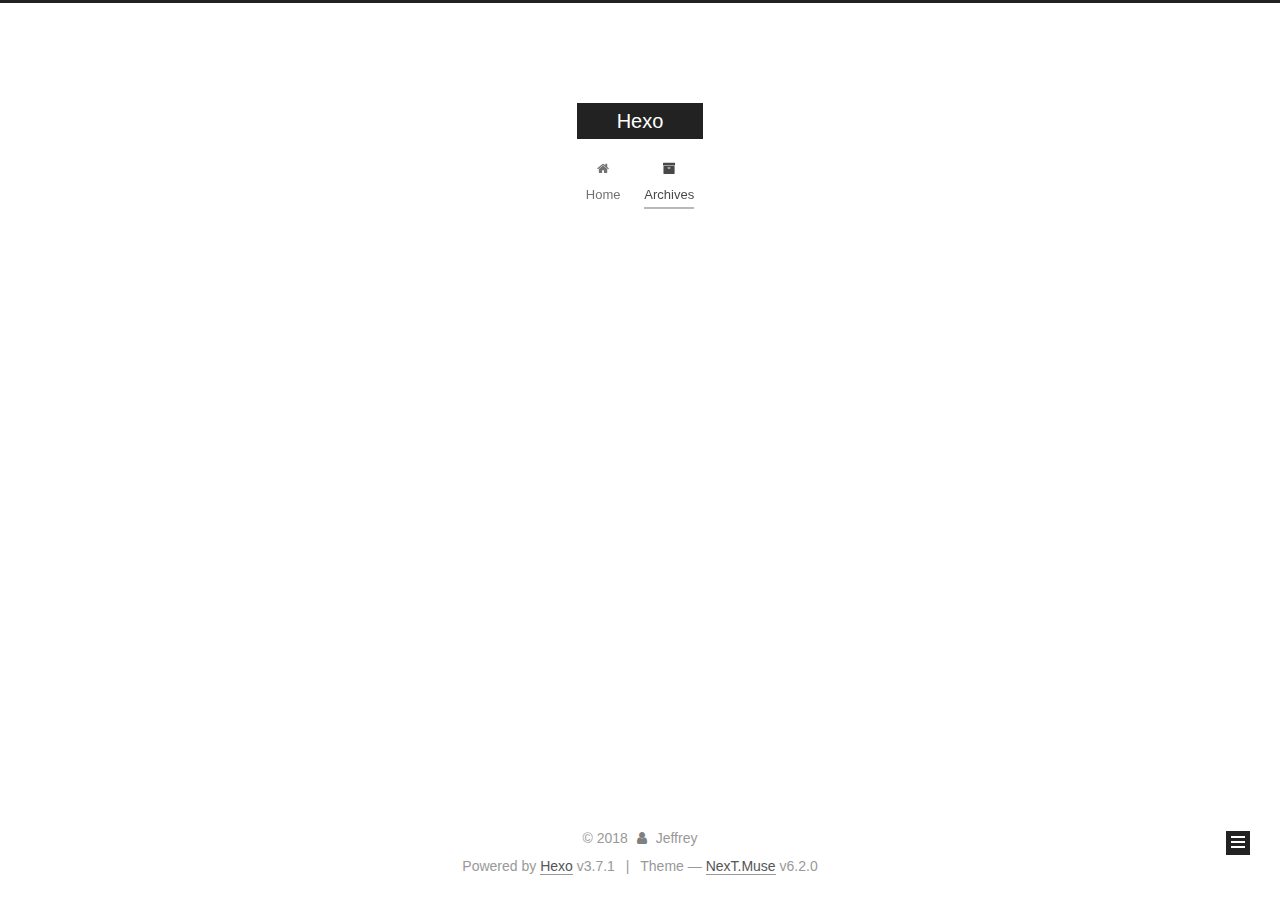
==== commit 31bfdeee: "Site updated: 2018-04-24 09:47:19" ====
--- a/archives/index.html
+++ b/archives/index.html
@@ -369,7 +369,7 @@
         <div class="site-overview">
           <div class="site-author motion-element" itemprop="author" itemscope itemtype="http://schema.org/Person">
             
-              <p class="site-author-name" itemprop="name">John Doe</p>
+              <p class="site-author-name" itemprop="name">Jeffrey</p>
               <p class="site-description motion-element" itemprop="description"></p>
           </div>
 
@@ -428,7 +428,7 @@
   <span class="with-love" id="animate">
     <i class="fa fa-user"></i>
   </span>
-  <span class="author" itemprop="copyrightHolder">John Doe</span>
+  <span class="author" itemprop="copyrightHolder">Jeffrey</span>
 
   
 
--- a/css/main.css
+++ b/css/main.css
@@ -1825,7 +1825,7 @@
   width: 4px;
   height: 4px;
   border-radius: 50%;
-  background: #442990;
+  background: #939cff;
 }
 .links-of-blogroll {
   font-size: 13px;
